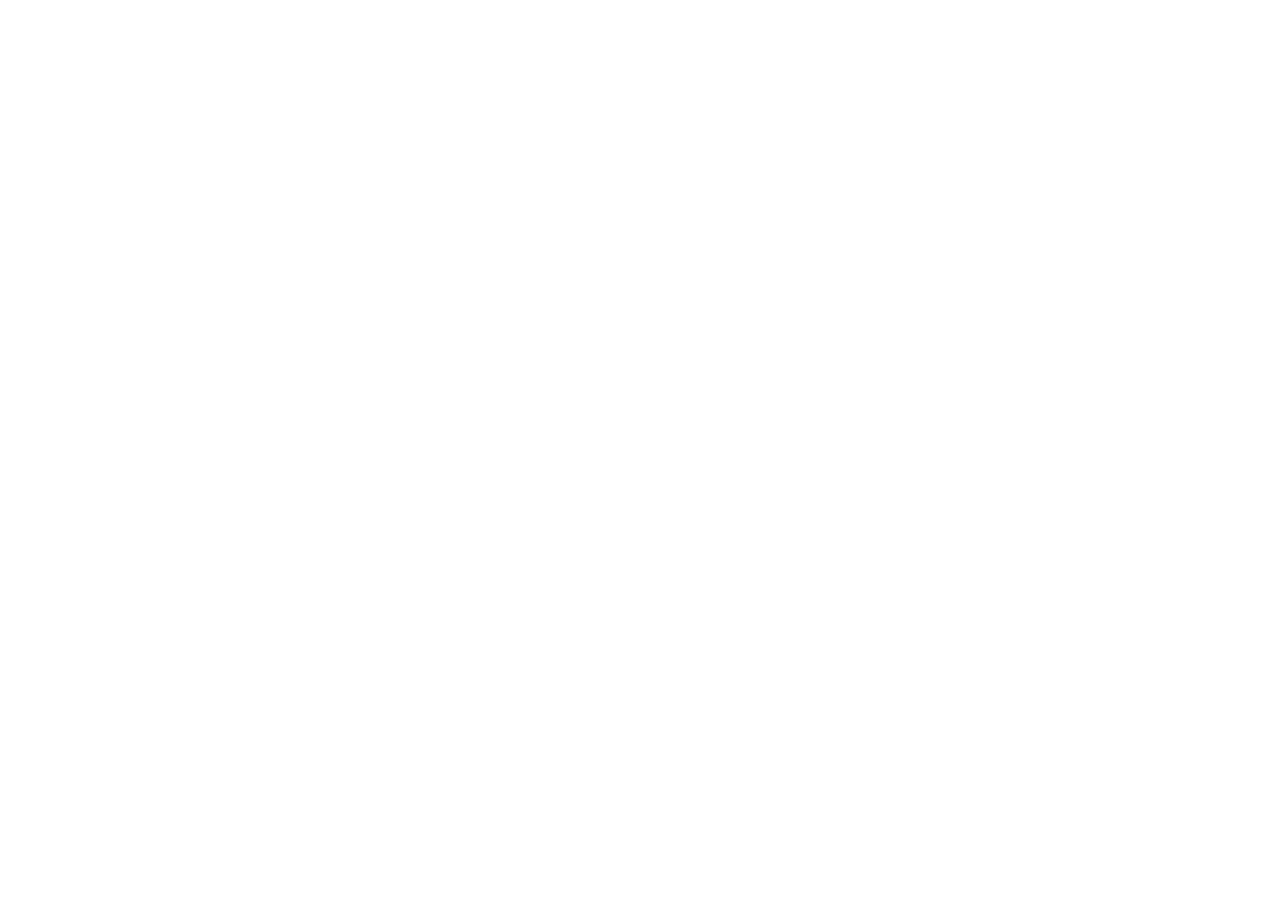
==== index.html @ 6c6d981f "Create index.html" ====
<!DOCTYPE html>
<html lang="es">

<head>
    <meta charset="UTF-8">
    <meta http-equiv="X-UA-Compatible" content="IE=edge">
    <meta name="viewport" content="width=device-width, initial-scale=1.0">
    <link href="https://cdn.jsdelivr.net/npm/bootstrap@5.0.0-beta3/dist/css/bootstrap.min.css" rel="stylesheet" integrity="sha384-eOJMYsd53ii+scO/bJGFsiCZc+5NDVN2yr8+0RDqr0Ql0h+rP48ckxlpbzKgwra6" crossorigin="anonymous">
    <link rel="stylesheet" href="https://use.fontawesome.com/releases/v5.0.8/css/all.css">
    <title>Document</title>
</head>

<body>
    <!-- Bootstrap Bundle with Popper -->
    <script src="https://cdn.jsdelivr.net/npm/bootstrap@5.0.0-beta3/dist/js/bootstrap.bundle.min.js " integrity="sha384-JEW9xMcG8R+pH31jmWH6WWP0WintQrMb4s7ZOdauHnUtxwoG2vI5DkLtS3qm9Ekf " crossorigin="anonymous "></script>
</body>

</html>
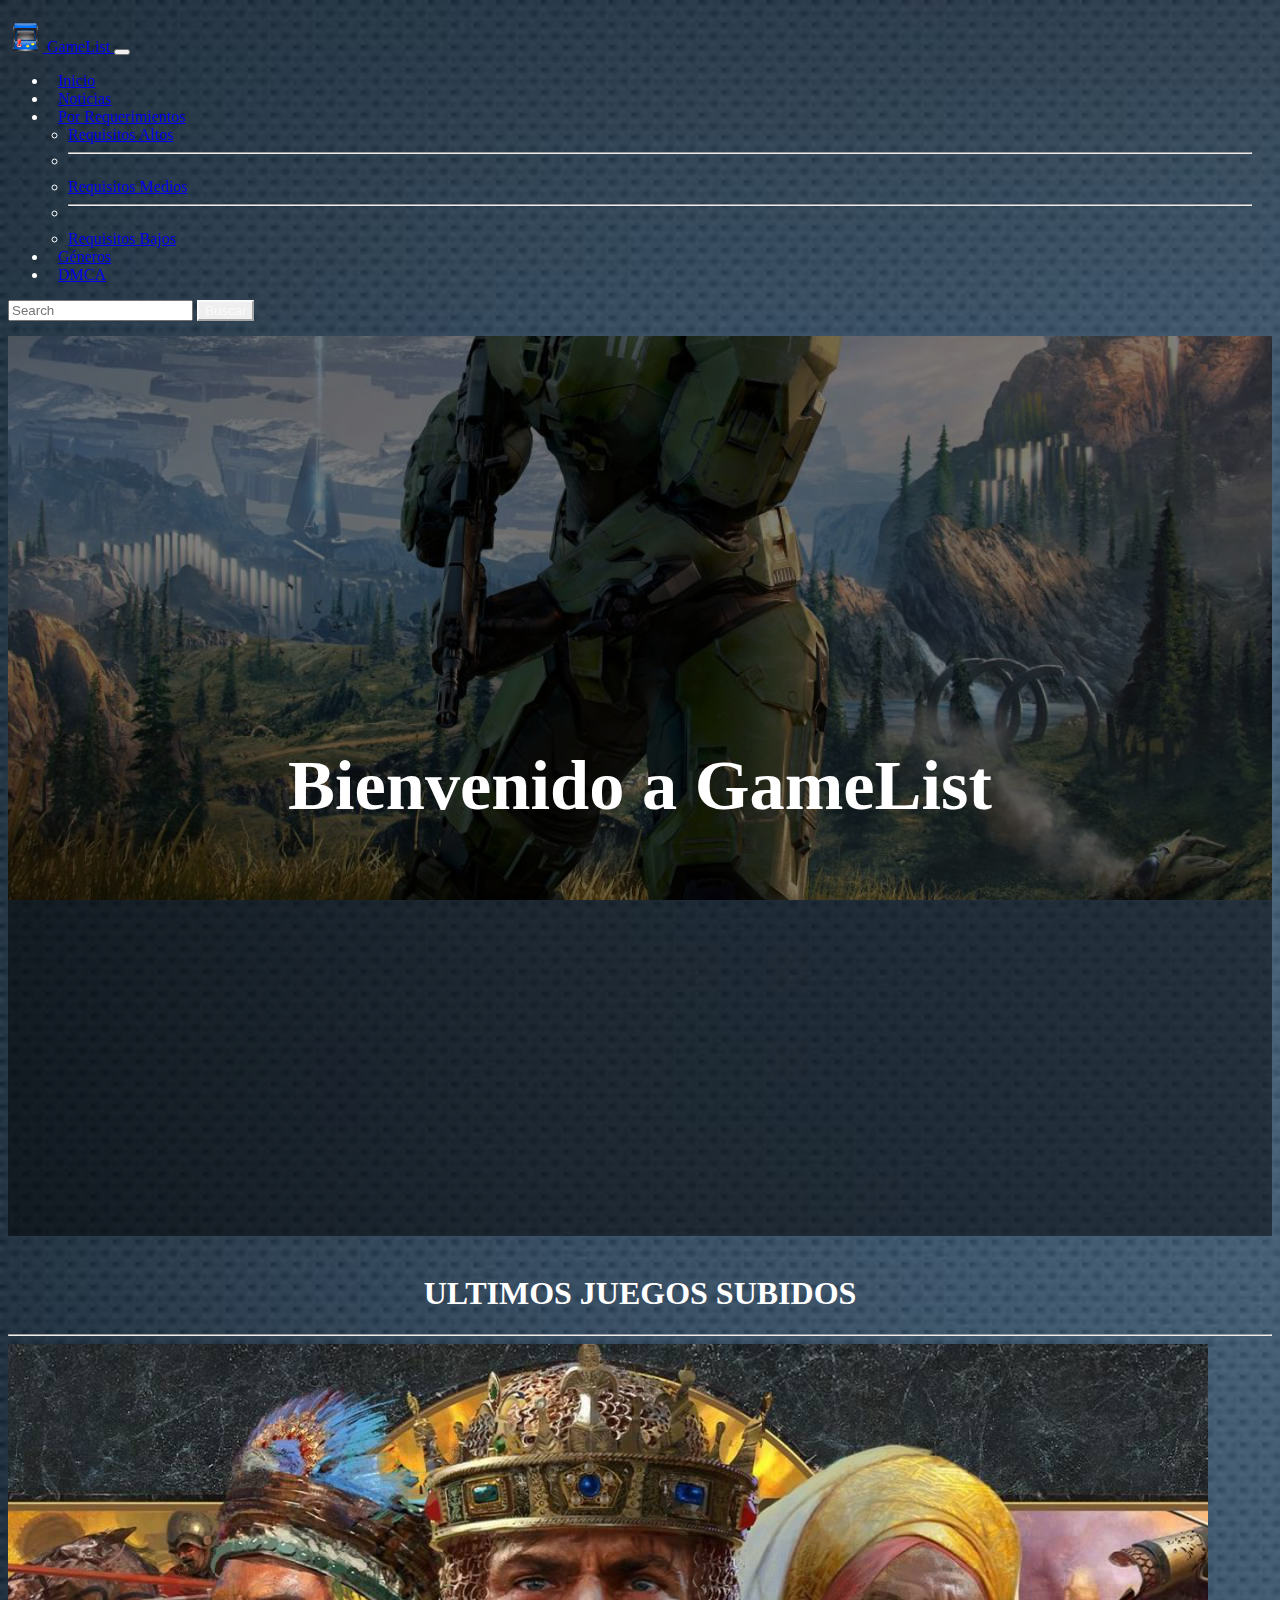
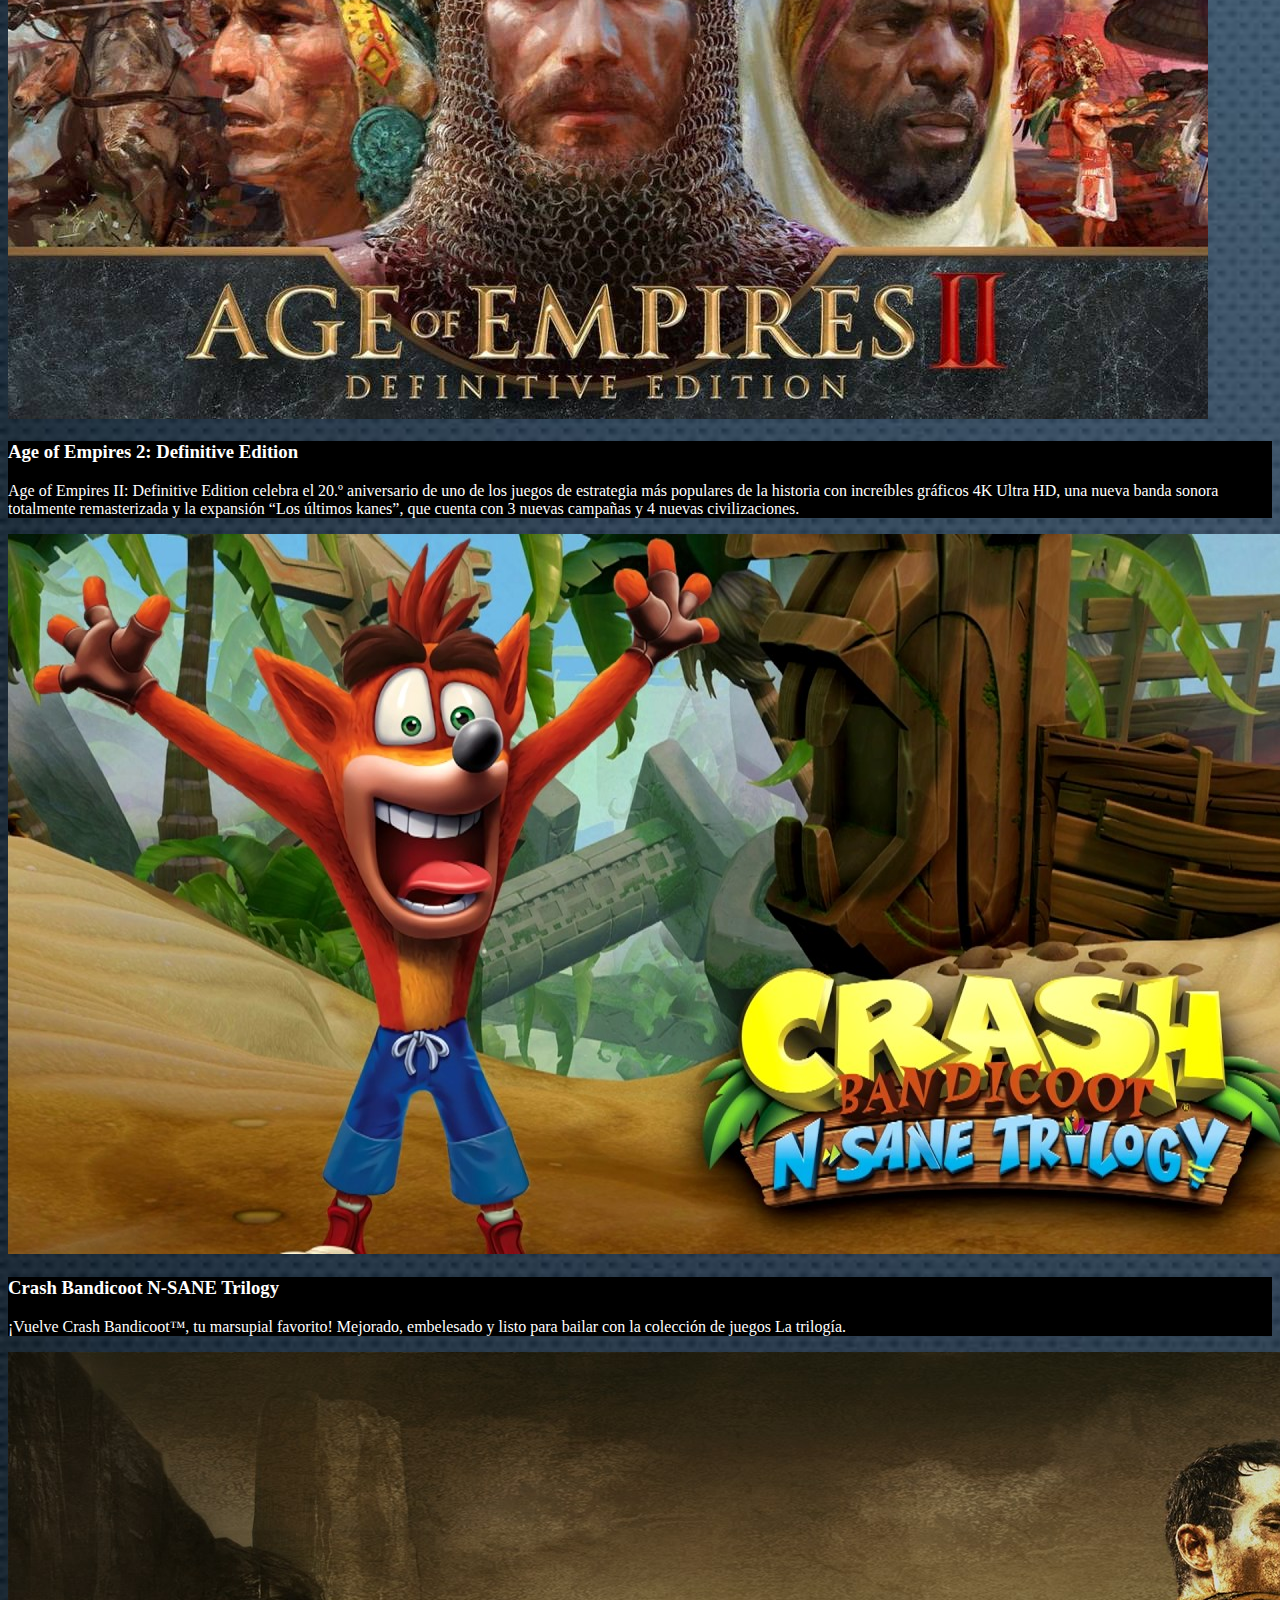
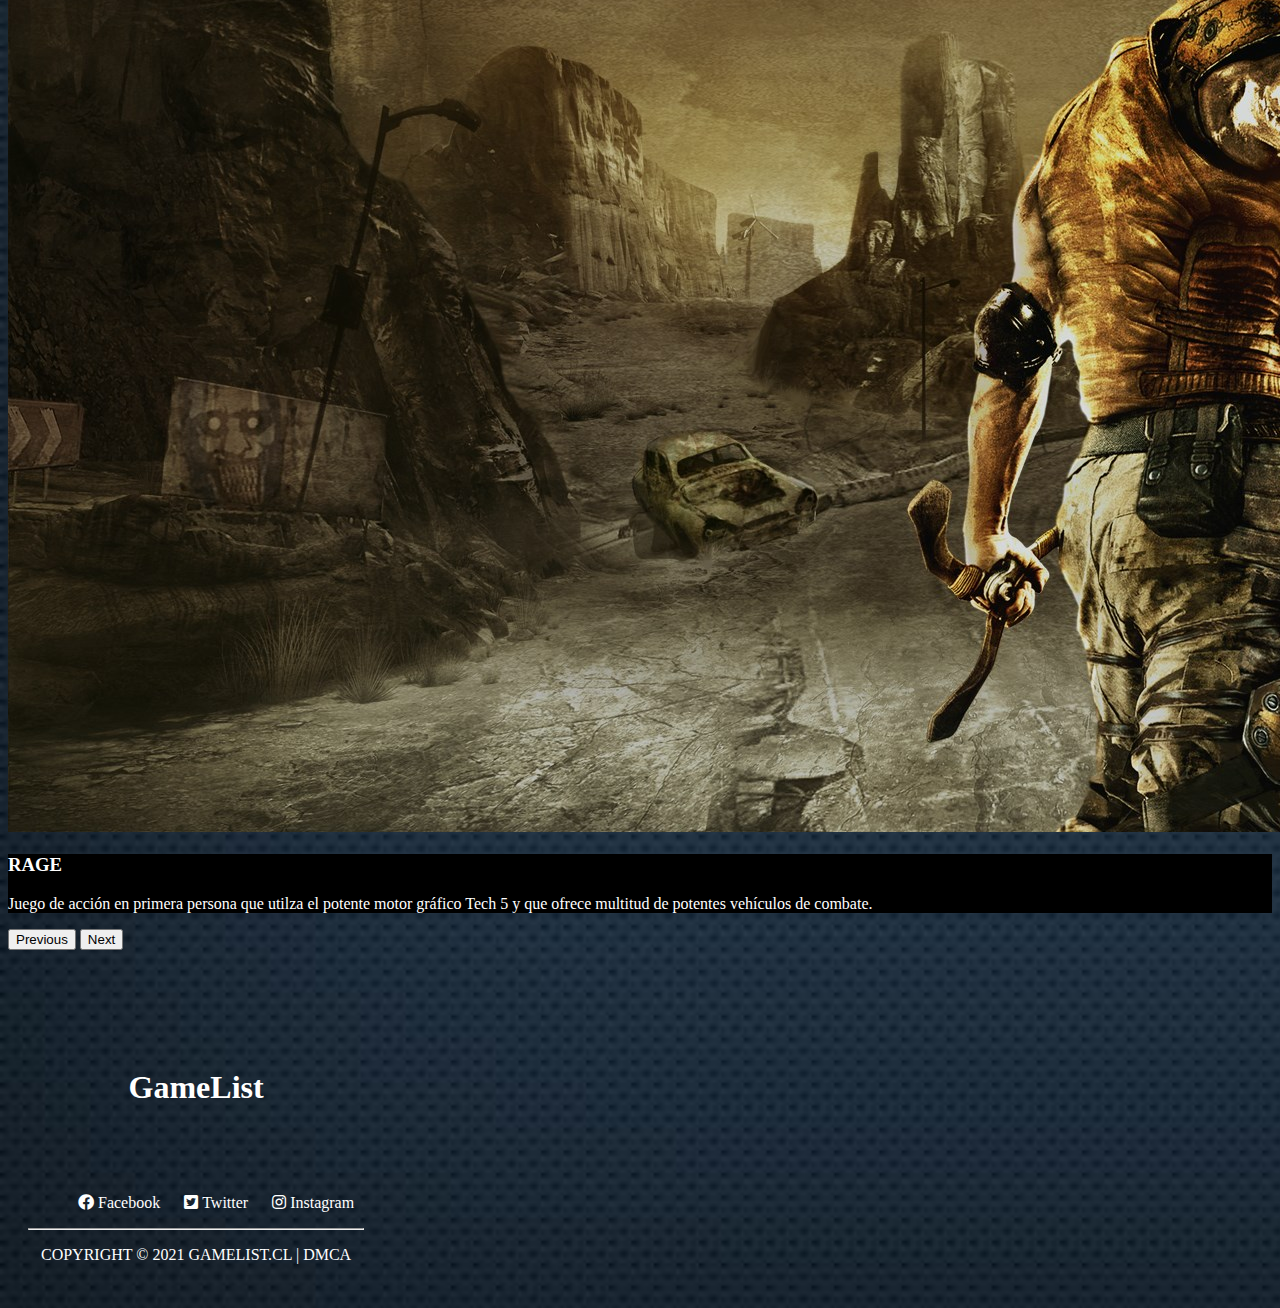
==== commit 640a9524: "Creacion index con navbar, footer y slider" ====
--- a/index.html
+++ b/index.html
@@ -7,12 +7,149 @@
     <meta name="viewport" content="width=device-width, initial-scale=1.0">
     <link href="https://cdn.jsdelivr.net/npm/bootstrap@5.0.0-beta3/dist/css/bootstrap.min.css" rel="stylesheet" integrity="sha384-eOJMYsd53ii+scO/bJGFsiCZc+5NDVN2yr8+0RDqr0Ql0h+rP48ckxlpbzKgwra6" crossorigin="anonymous">
     <link rel="stylesheet" href="https://use.fontawesome.com/releases/v5.0.8/css/all.css">
-    <title>Document</title>
+    <link rel="stylesheet" href="css/index.css">
+    <title>Inicio</title>
 </head>
 
 <body>
+    <!-- HEADER -->
+    <header>
+        <nav class="navbar navbar-expand-lg navbar-dark bg-dark">
+            <div class="container-fluid">
+                <a class="navbar-brand" href="#">
+                    <img src="img/logo.png" alt="" width="35" height="30" class="d-inline-block align-text-top"> GameList
+                </a>
+                <button class="navbar-toggler" type="button" data-bs-toggle="collapse" data-bs-target="#navbarSupportedContent" aria-controls="navbarSupportedContent" aria-expanded="false" aria-label="Toggle navigation">
+            <span class="navbar-toggler-icon"></span>
+          </button>
+                <div class="collapse navbar-collapse" id="navbarSupportedContent">
+                    <ul class="navbar-nav me-auto mb-2 mb-lg-0">
+                        <li class="nav-item elemento">
+                            <a class="nav-link active" aria-current="page" href="#">Inicio</a>
+                        </li>
+                        <li class="nav-item elemento">
+                            <a class="nav-link" href="#">Noticias</a>
+                        </li>
+                        <li class="nav-item dropdown elemento">
+                            <a class="nav-link dropdown-toggle" href="#" id="navbarDropdown" role="button" data-bs-toggle="dropdown" aria-expanded="false">
+                        Por Requerimientos
+                        </a>
+                            <ul class="dropdown-menu elemento" aria-labelledby="navbarDropdown">
+                                <li><a class="dropdown-item" href="#">Requisitos Altos</a></li>
+                                <li>
+                                    <hr class="dropdown-divider">
+                                </li>
+                                <li><a class="dropdown-item" href="#">Requisitos Medios</a></li>
+                                <li>
+                                    <hr class="dropdown-divider">
+                                </li>
+                                <li><a class="dropdown-item" href="#">Requisitos Bajos</a></li>
+                            </ul>
+                        </li>
+                        <li class="nav-item elemento">
+                            <a class="nav-link" href="#">Géneros</a>
+                        </li>
+                        <li class="nav-item elemento">
+                            <a class="nav-link" href="#">DMCA</a>
+                        </li>
+                    </ul>
+                    <form class="d-flex" style="padding-right: 10px;">
+                        <input class="form-control me-2" type="search" placeholder="Search" aria-label="Search">
+                        <button class="btn btn-outline-success" type="submit">Buscar</button>
+                    </form>
+                </div>
+            </div>
+        </nav>
+        <div class="container-fluid hero-image" style="padding: 0;">
+            <div class="hero-image-opacity">
+                <div class="hero-image-title">
+                    Bienvenido a GameList
+                </div>
+            </div>
+        </div>
+    </header>
+    <!-- CONTENIDO -->
+    <section class="container">
+        <br>
+        <h1 style="text-align: center;">ULTIMOS JUEGOS SUBIDOS</h1>
+        <hr>
+        <div id="carouselExampleCaptions" class="carousel slide" data-bs-ride="carousel">
+            <div class="carousel-inner">
+                <div class="carousel-item active">
+                    <img src="img/slider/SLIDER1.jpg" class="d-block w-100" alt="AOE2DE">
+                    <div class="carousel-caption d-none d-md-block" style="background-color:black">
+                        <h3>Age of Empires 2: Definitive Edition</h3>
+                        <div class="container">
+                            <p>Age of Empires II: Definitive Edition celebra el 20.º aniversario de uno de los juegos de estrategia más populares de la historia con increíbles gráficos 4K Ultra HD, una nueva banda sonora totalmente remasterizada y la expansión
+                                “Los últimos kanes”, que cuenta con 3 nuevas campañas y 4 nuevas civilizaciones.</p>
+                        </div>
+                    </div>
+                </div>
+                <div class="carousel-item">
+                    <img src="img/slider/SLIDER2.png" class="d-block w-100" alt="CBNST">
+                    <div class="carousel-caption d-none d-md-block" style="background-color:black">
+                        <h3>Crash Bandicoot N-SANE Trilogy</h3>
+                        <div class="container">
+                            <p>¡Vuelve Crash Bandicoot™, tu marsupial favorito! Mejorado, embelesado y listo para bailar con la colección de juegos La trilogía.</p>
+                        </div>
+                    </div>
+                </div>
+                <div class="carousel-item">
+                    <img src="img/slider/SLIDER3.jfif" class="d-block w-100" alt="RAGE">
+                    <div class="carousel-caption d-none d-md-block" style="background-color:black">
+                        <h3>RAGE</h3>
+                        <div class="container">
+                            <p>Juego de acción en primera persona que utilza el potente motor gráfico Tech 5 y que ofrece multitud de potentes vehículos de combate.</p>
+                        </div>
+                    </div>
+                </div>
+            </div>
+            <button class="carousel-control-prev" type="button" data-bs-target="#carouselExampleCaptions" data-bs-slide="prev">
+              <span class="carousel-control-prev-icon" aria-hidden="true"></span>
+              <span class="visually-hidden">Previous</span>
+            </button>
+            <button class="carousel-control-next" type="button" data-bs-target="#carouselExampleCaptions" data-bs-slide="next">
+              <span class="carousel-control-next-icon" aria-hidden="true"></span>
+              <span class="visually-hidden">Next</span>
+            </button>
+        </div>
+    </section>
+    <!-- FOOTER -->
+    <footer class="footer bg-dark ">
+        <div class="container ">
+            <div class="row mb-5 ">
+                <div class="col-md-4 logo-footer ">
+                    <h1>GameList</h1>
+                </div>
+                <div class="col-md-8 social ">
+                    <ul class="list-unstyled ">
+                        <li>
+                            <a href=" ">
+                                <i class="fab fa-facebook "> Facebook</i>
+                            </a>
+                        </li>
+                        <li>
+                            <a href=" ">
+                                <i class="fab fa-twitter-square "> Twitter</i>
+                            </a>
+                        </li>
+                        <li>
+                            <a href=" ">
+                                <i class="fab fa-instagram "> Instagram</i>
+                            </a>
+                        </li>
+                    </ul>
+                </div>
+            </div>
+            <hr>
+            <div class="container derechos">
+                <p>COPYRIGHT © 2021 GAMELIST.CL | DMCA
+                </p>
+            </div>
+        </div>
+    </footer>
     <!-- Bootstrap Bundle with Popper -->
     <script src="https://cdn.jsdelivr.net/npm/bootstrap@5.0.0-beta3/dist/js/bootstrap.bundle.min.js " integrity="sha384-JEW9xMcG8R+pH31jmWH6WWP0WintQrMb4s7ZOdauHnUtxwoG2vI5DkLtS3qm9Ekf " crossorigin="anonymous "></script>
 </body>
 
-</html>
+</html>--- a/css/index.css
+++ b/css/index.css
@@ -0,0 +1,90 @@
+body {
+    color: white;
+    background-image: url(/img/bg-mosaico.jpg);
+    background-size: cover;
+}
+
+
+/*NAVBAR*/
+
+.navbar {
+    padding-top: .9rem;
+    padding-bottom: .9rem;
+    position: sticky;
+    top: 0;
+}
+
+.elemento {
+    padding-left: 10px;
+    padding-right: 10px;
+}
+
+.btn-outline-success {
+    color: #f9fafb;
+    border-color: #f9fafb;
+}
+
+.btn-outline-success:hover {
+    color: black;
+    background-color: white;
+    border-color: black;
+}
+
+
+/*HERO IMAGE*/
+
+.hero-image {
+    background-image: url('/img/hero-image.png');
+    background-repeat: no-repeat;
+    background-size: cover;
+    background-position: center;
+    background-attachment: fixed;
+}
+
+.hero-image-opacity {
+    width: 100%;
+    min-height: 100vh;
+    display: flex;
+    justify-content: center;
+    align-items: center;
+    text-align: center;
+    background-color: rgba(0, 0, 0, 0.5);
+}
+
+.hero-image-title {
+    font-size: 5.5vw;
+    color: #FFFFFF;
+    font-weight: 700;
+}
+
+
+/* FOOTER */
+
+.footer {
+    margin-top: 3rem;
+    padding: 20px;
+    color: white;
+    display: flex;
+    text-align: center;
+}
+
+.logo-footer {
+    text-align: center;
+    padding-top: 30px;
+}
+
+.social {
+    text-align: right;
+    padding-top: 50px;
+}
+
+.social li {
+    display: inline-block;
+    margin-left: 10px;
+    margin-right: 10px;
+}
+
+.social a {
+    text-decoration: none;
+    color: #ffffff;
+}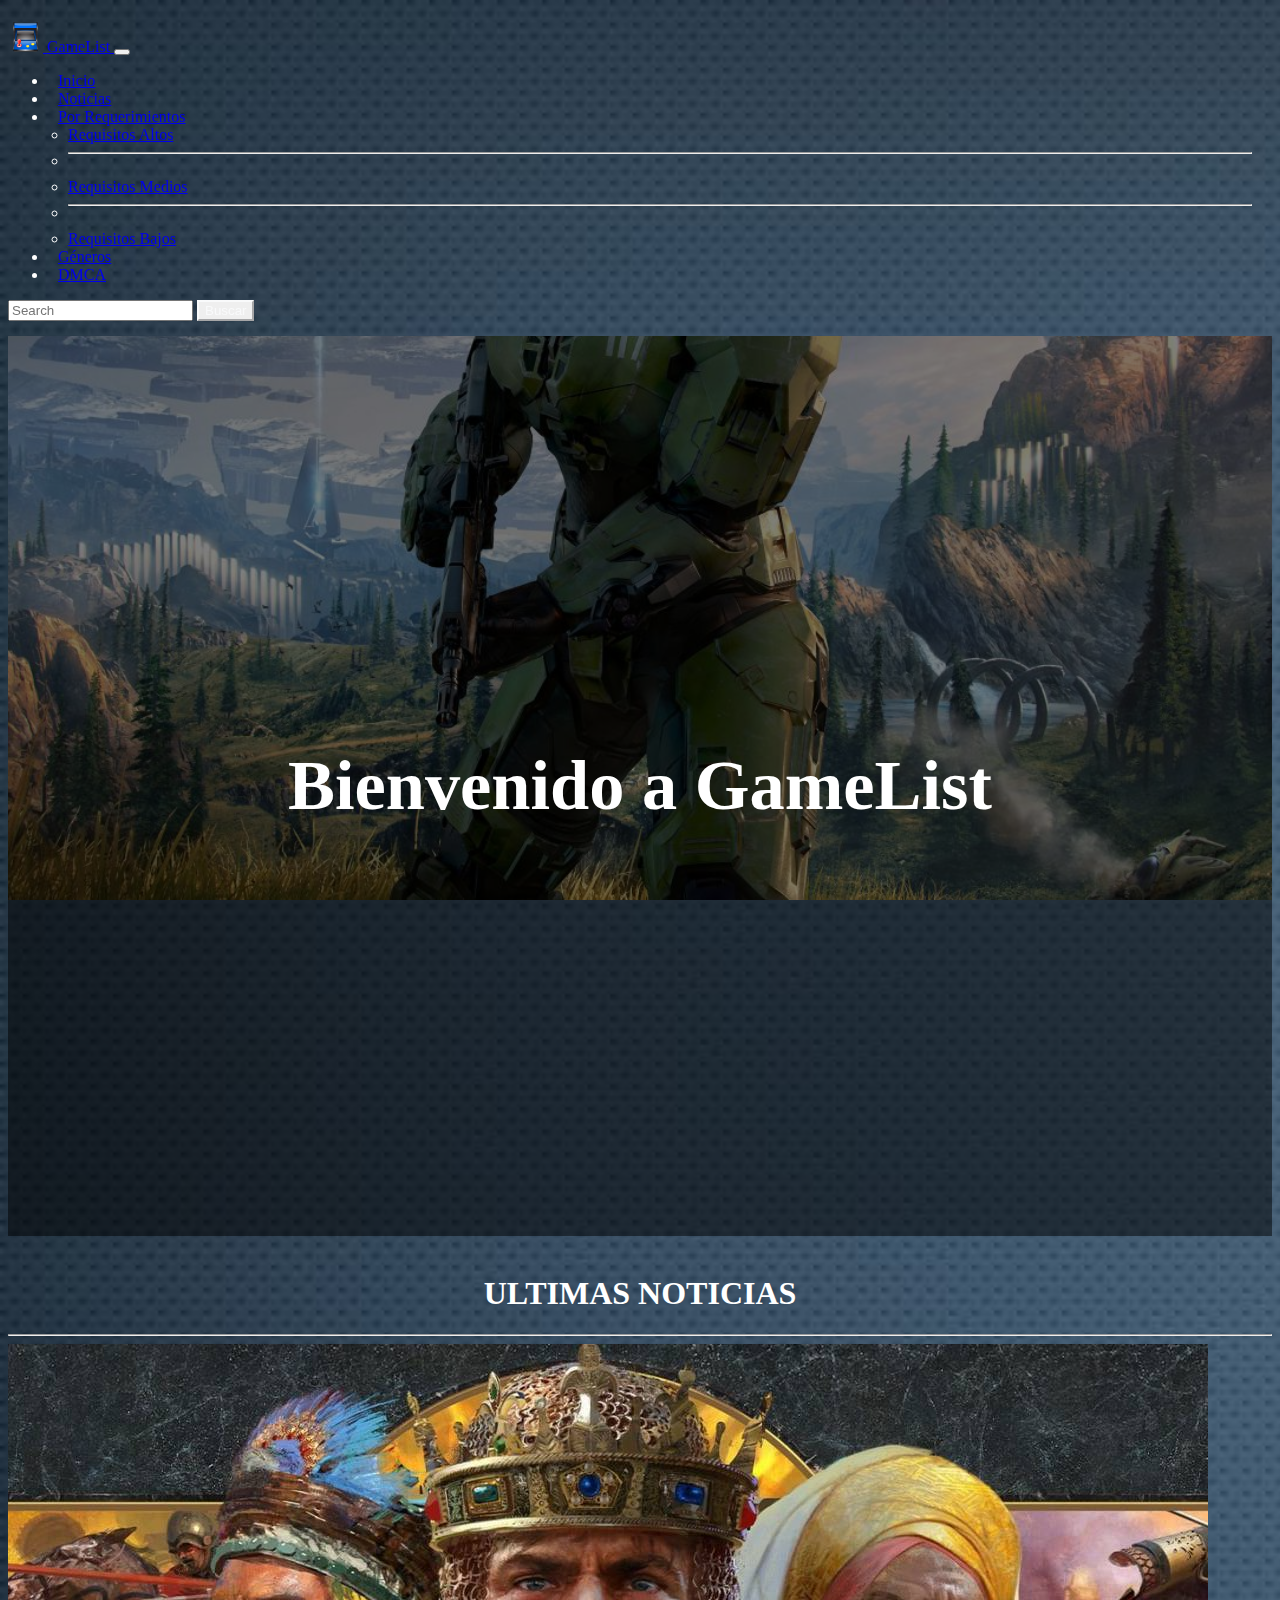
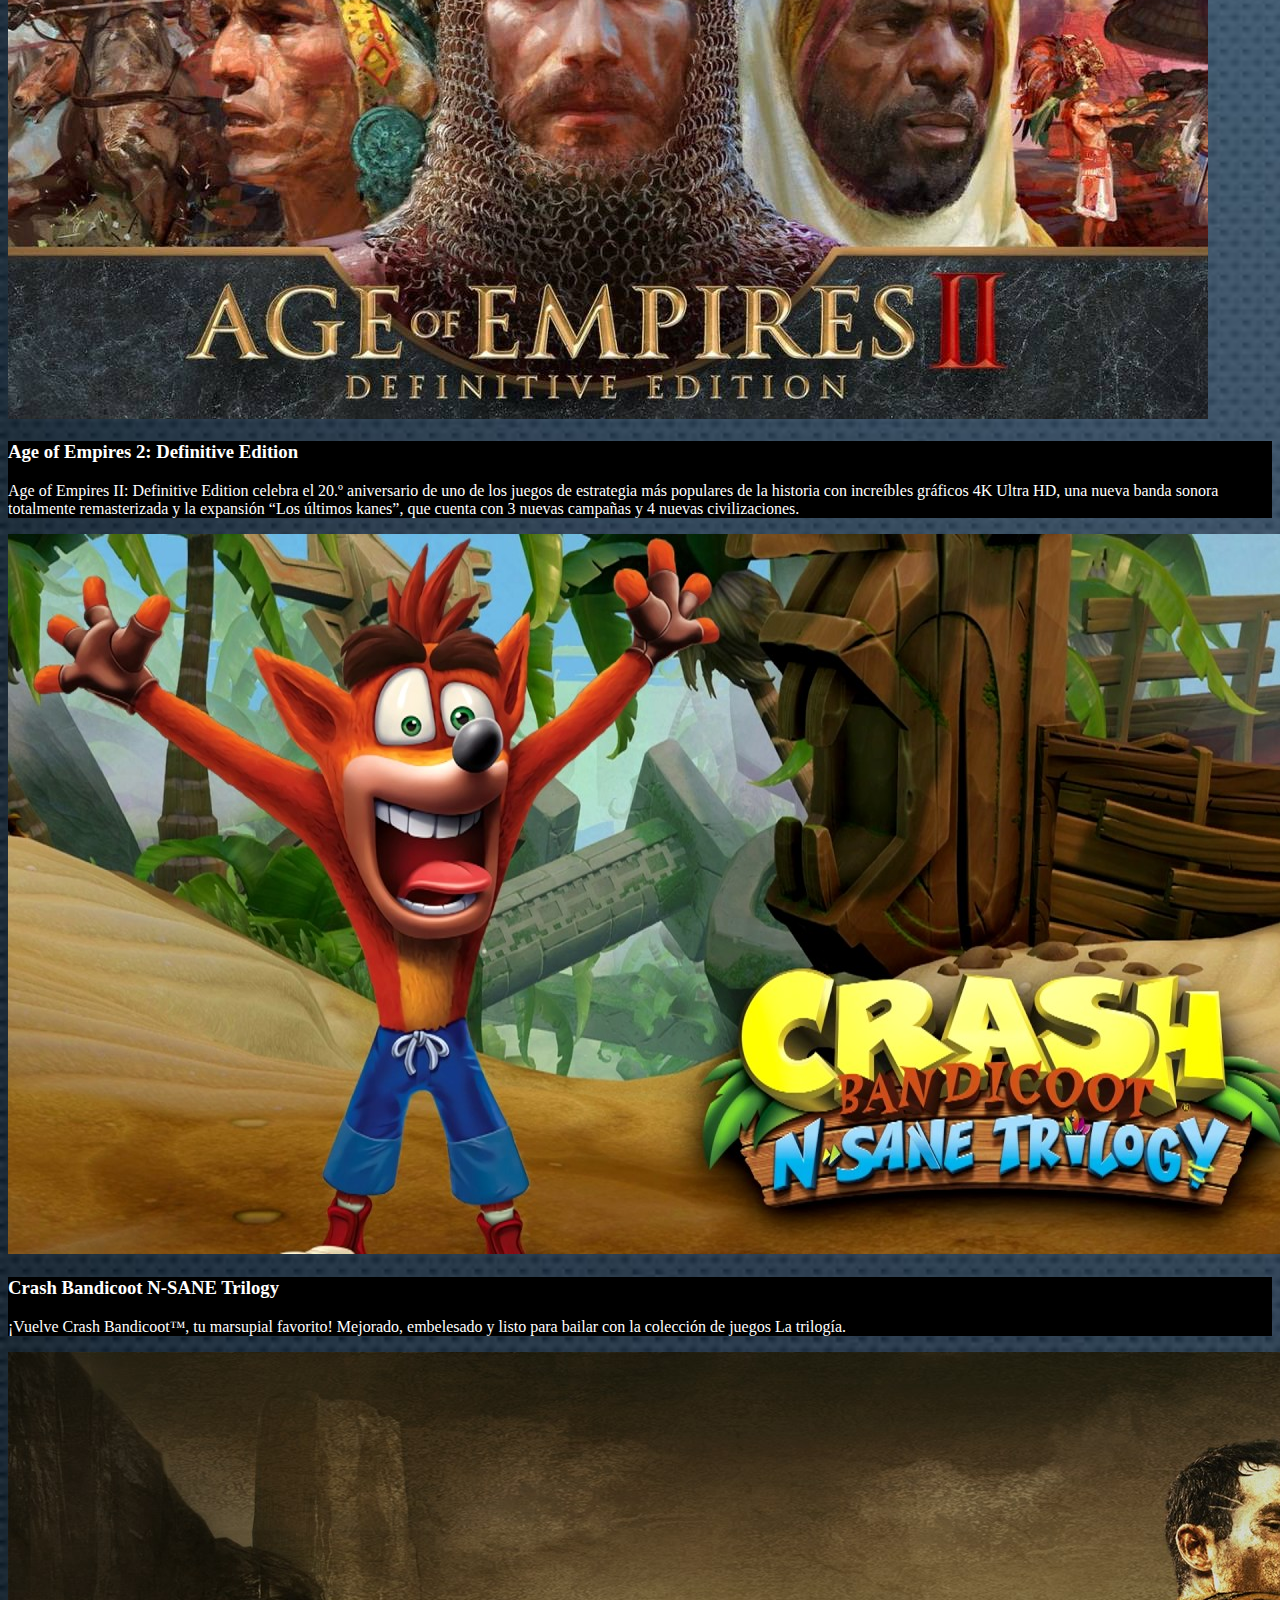
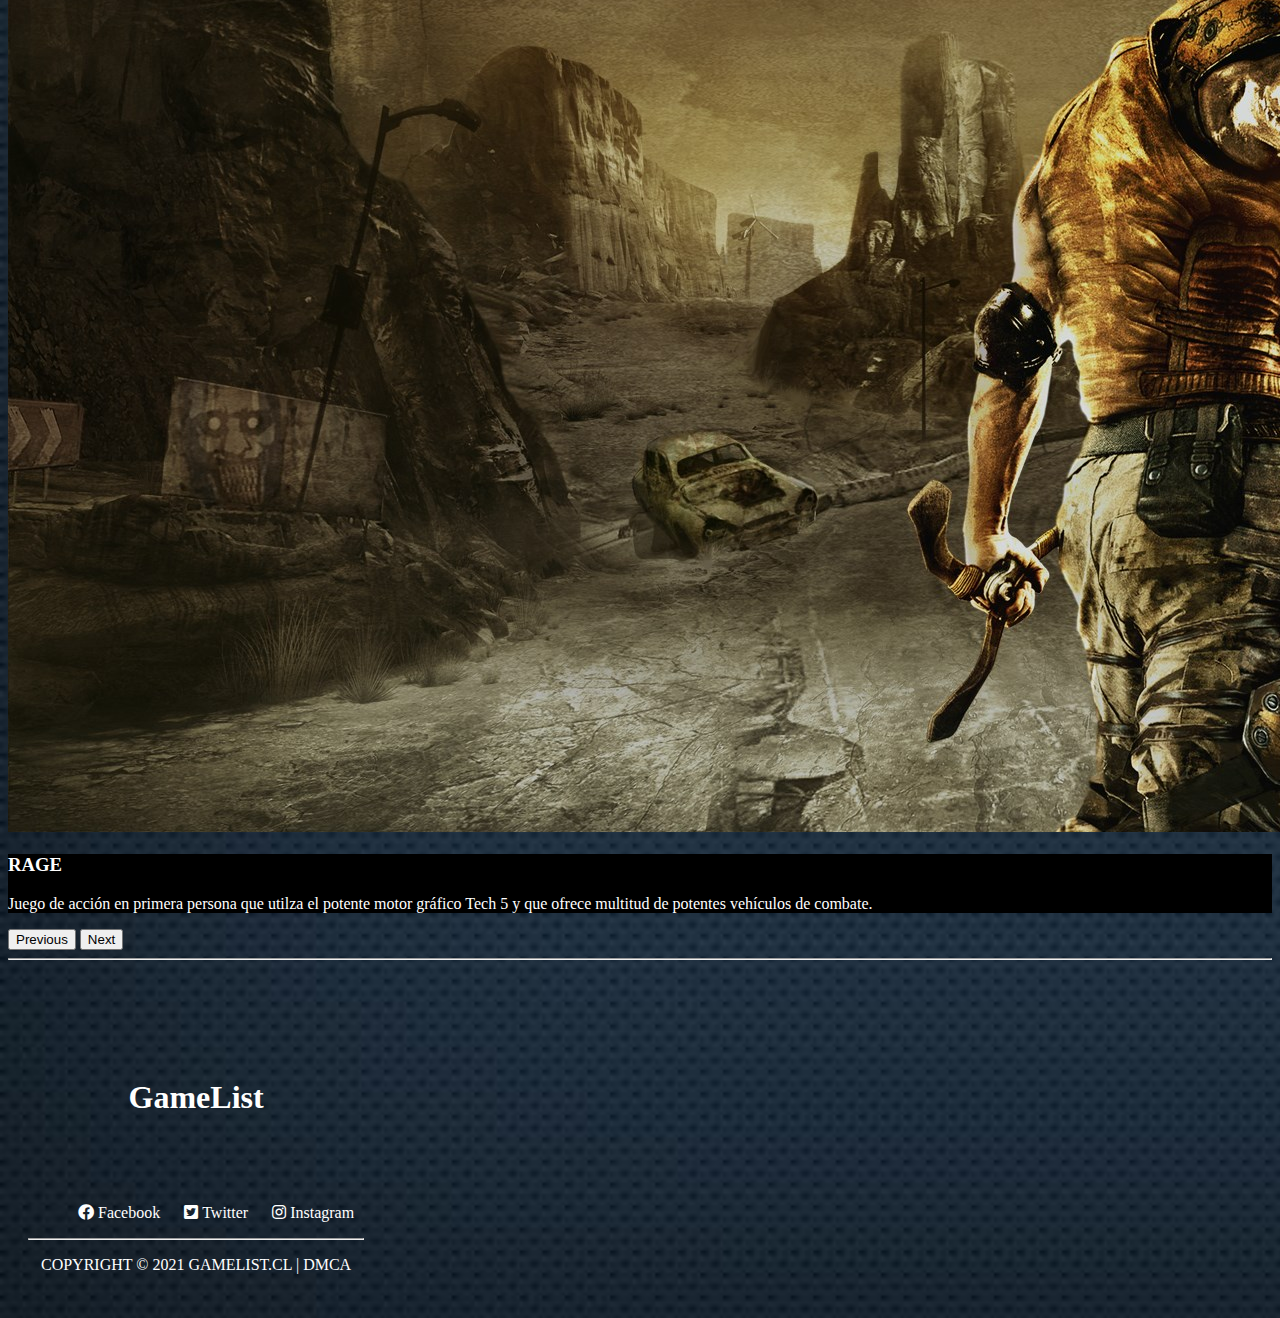
==== commit 1d4a515a: "arreglo slider" ====
--- a/index.html
+++ b/index.html
@@ -71,7 +71,7 @@
     <!-- CONTENIDO -->
     <section class="container">
         <br>
-        <h1 style="text-align: center;">ULTIMOS JUEGOS SUBIDOS</h1>
+        <h1 style="text-align: center;">ULTIMAS NOTICIAS</h1>
         <hr>
         <div id="carouselExampleCaptions" class="carousel slide" data-bs-ride="carousel">
             <div class="carousel-inner">
@@ -113,6 +113,7 @@
               <span class="visually-hidden">Next</span>
             </button>
         </div>
+        <hr>
     </section>
     <!-- FOOTER -->
     <footer class="footer bg-dark ">
--- a/css/index.css
+++ b/css/index.css
@@ -1,6 +1,6 @@
 body {
     color: white;
-    background-image: url(/img/bg-mosaico.jpg);
+    background-image: url(../img/bg-mosaico.jpg);
     background-size: cover;
 }
 
@@ -34,7 +34,7 @@
 /*HERO IMAGE*/
 
 .hero-image {
-    background-image: url('/img/hero-image.png');
+    background-image: url('../img/hero-image.png');
     background-repeat: no-repeat;
     background-size: cover;
     background-position: center;
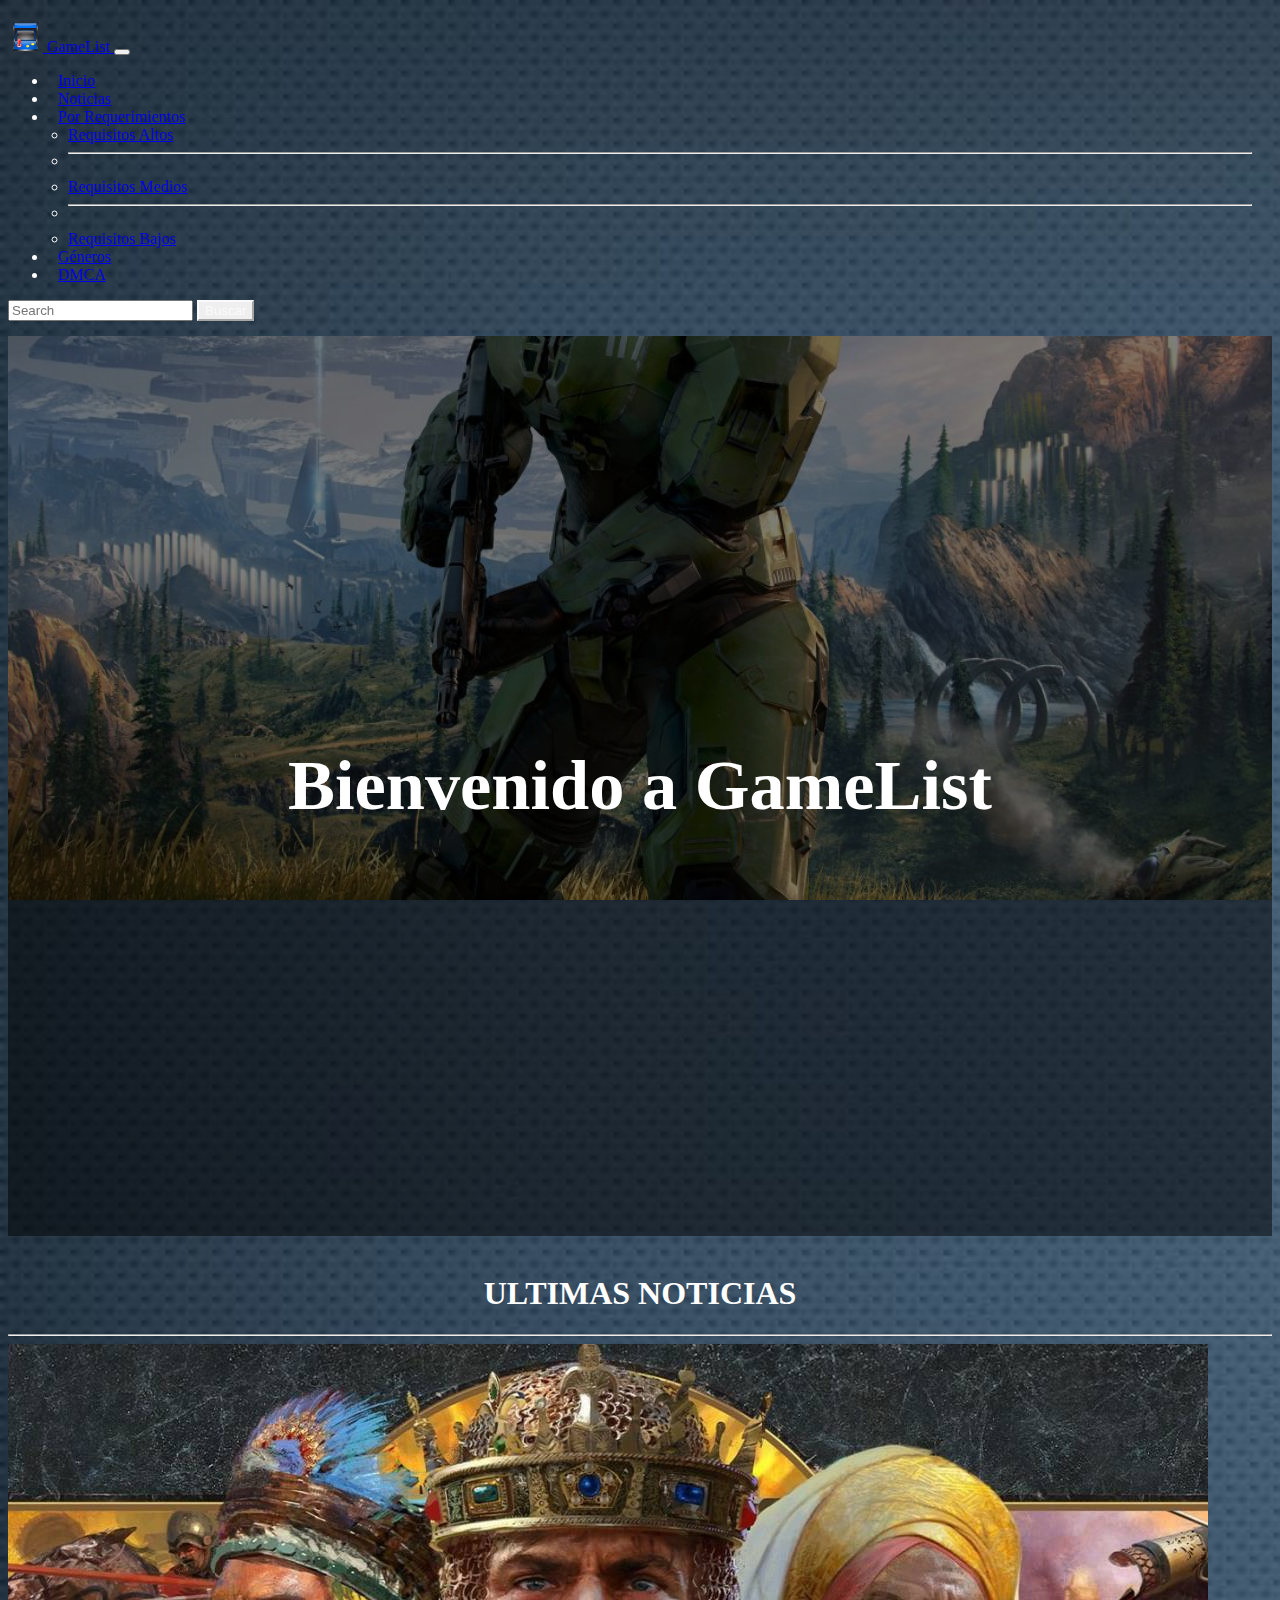
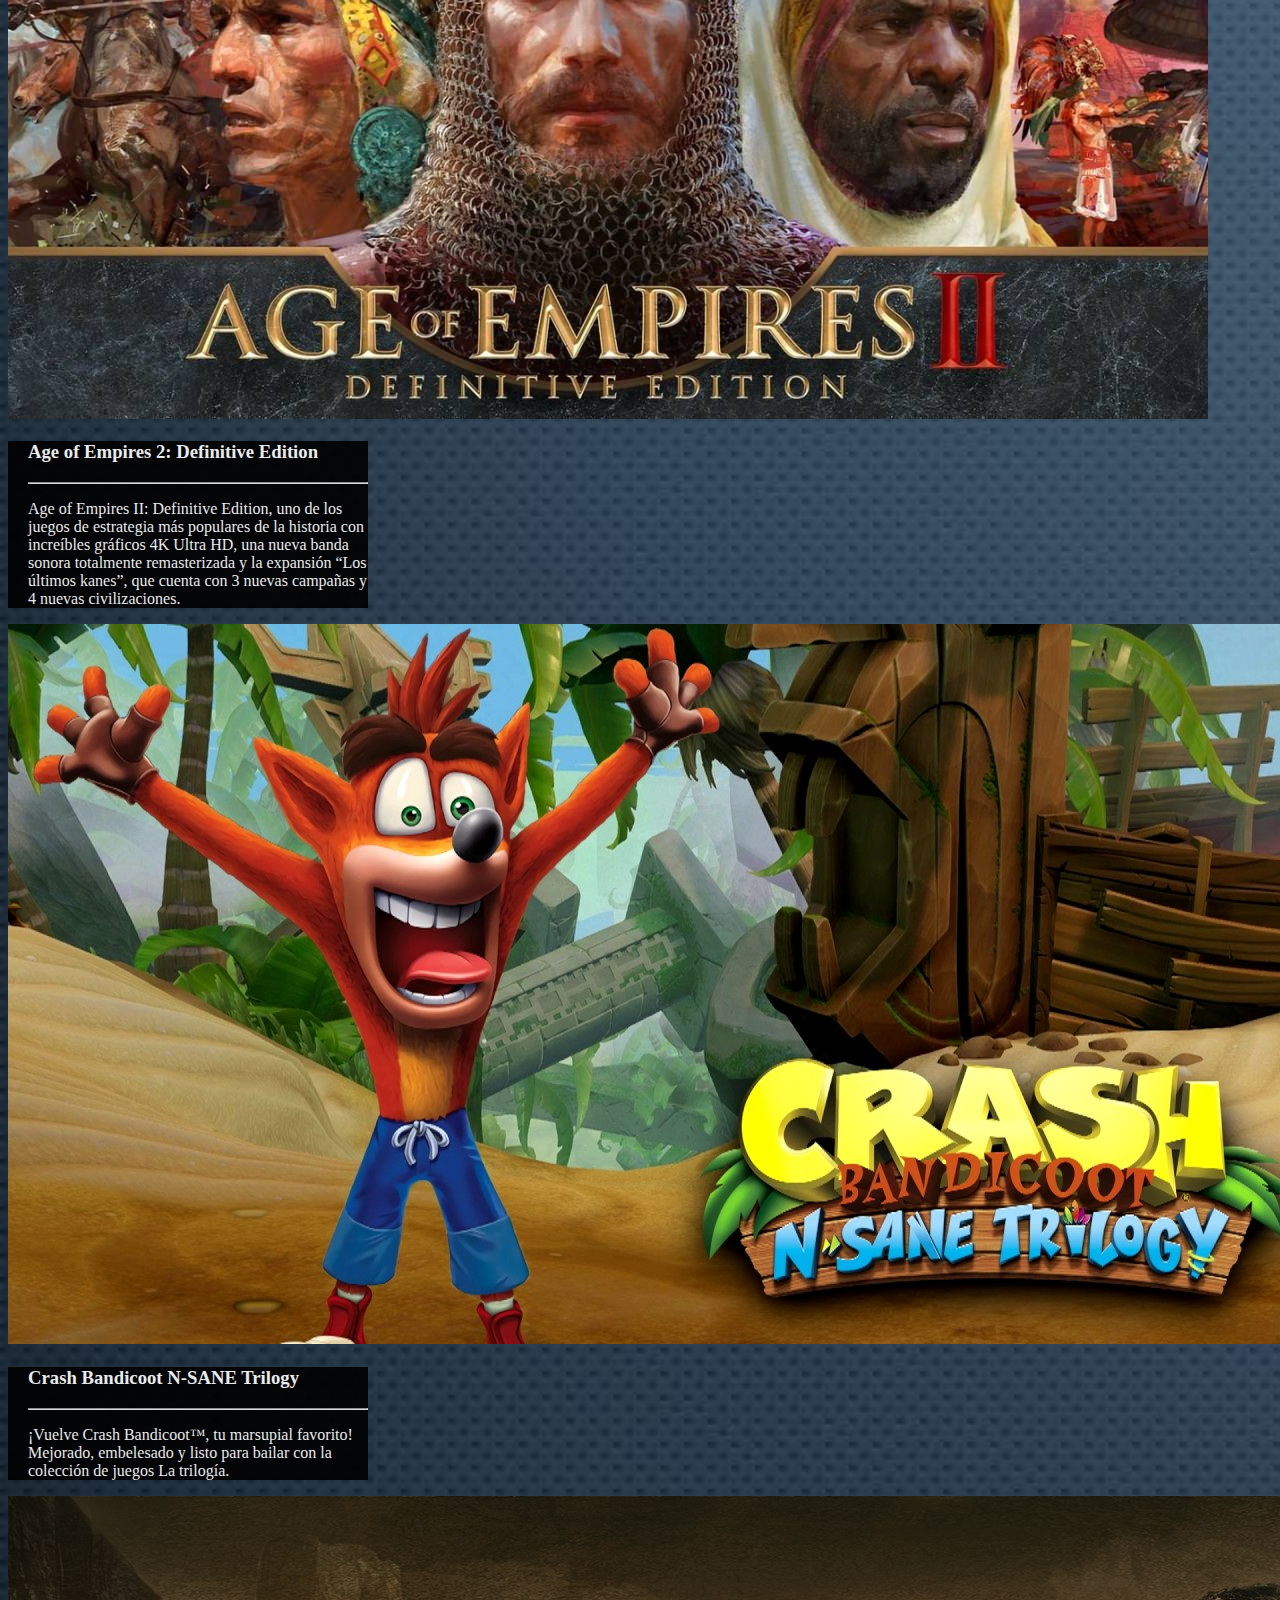
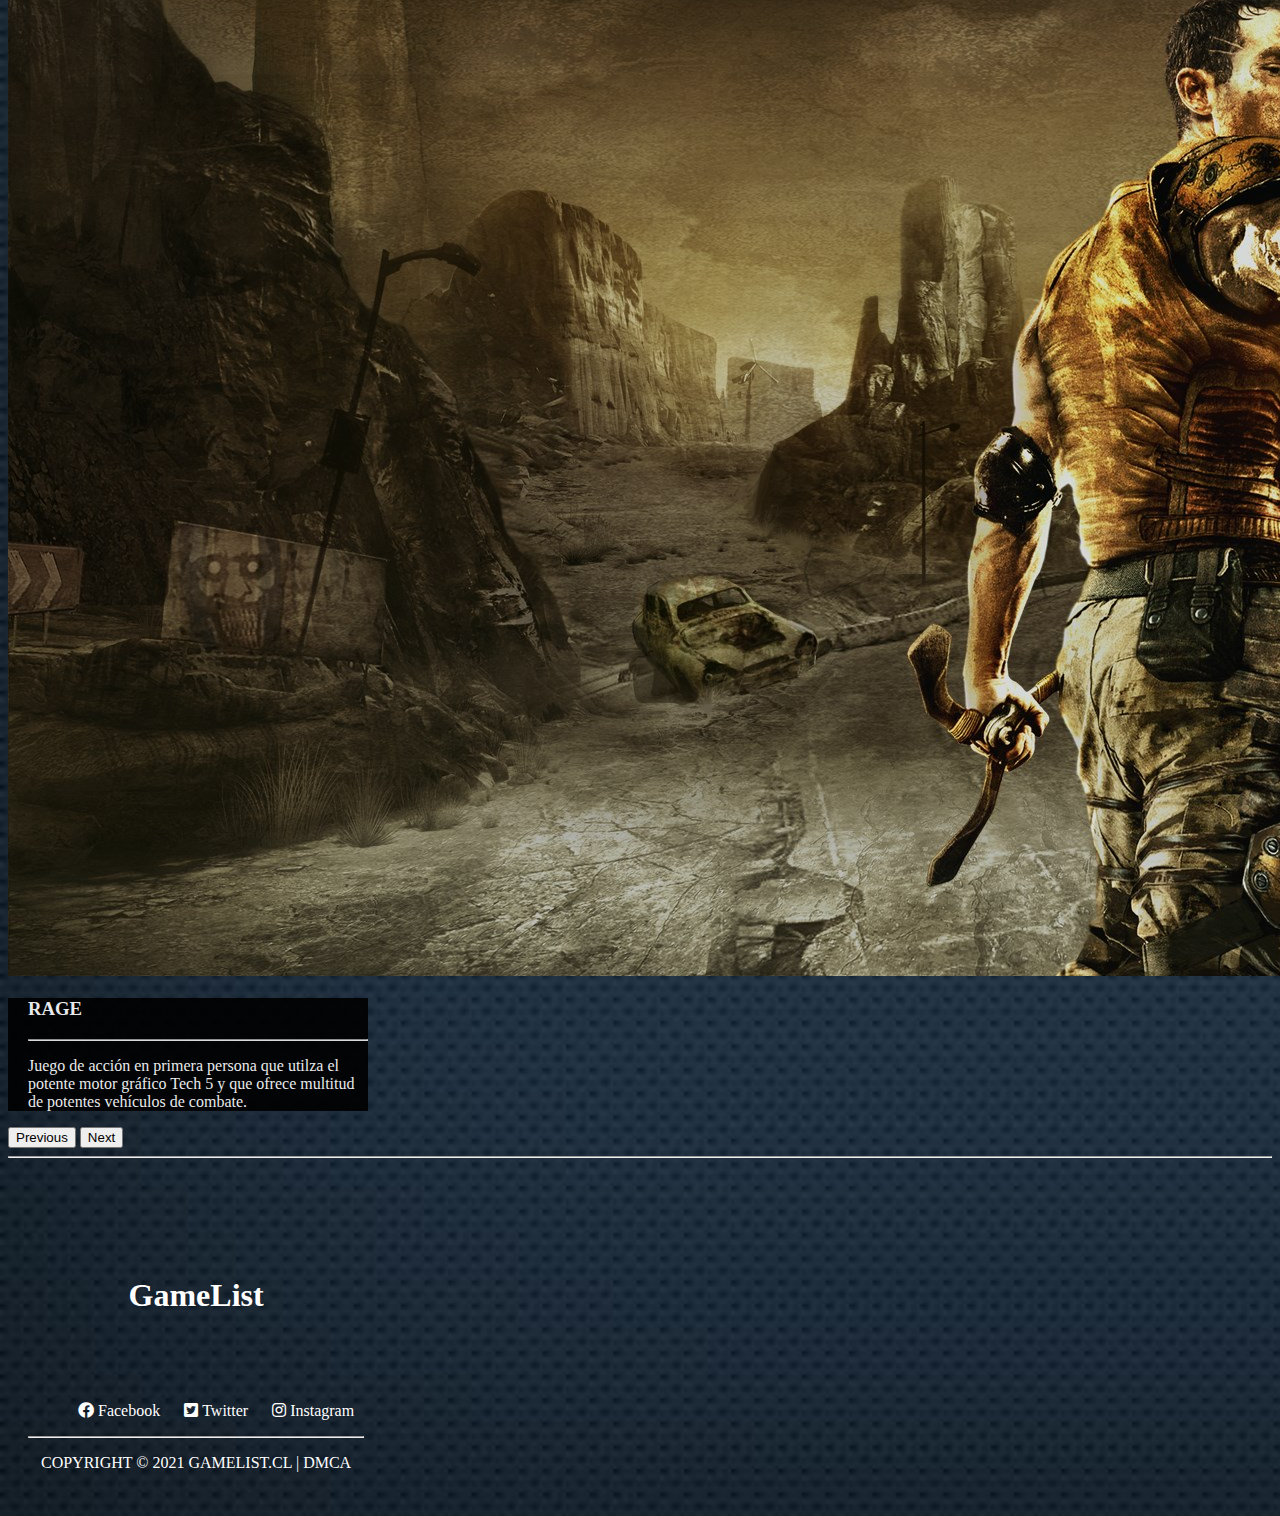
==== commit 8b82f27e: "rediseño slider" ====
--- a/index.html
+++ b/index.html
@@ -77,18 +77,20 @@
             <div class="carousel-inner">
                 <div class="carousel-item active">
                     <img src="img/slider/SLIDER1.jpg" class="d-block w-100" alt="AOE2DE">
-                    <div class="carousel-caption d-none d-md-block" style="background-color:black">
+                    <div class="container carousel-caption d-md-block texto-carrusel" style="background-color:black;">
                         <h3>Age of Empires 2: Definitive Edition</h3>
+                        <hr>
                         <div class="container">
-                            <p>Age of Empires II: Definitive Edition celebra el 20.º aniversario de uno de los juegos de estrategia más populares de la historia con increíbles gráficos 4K Ultra HD, una nueva banda sonora totalmente remasterizada y la expansión
-                                “Los últimos kanes”, que cuenta con 3 nuevas campañas y 4 nuevas civilizaciones.</p>
+                            <p>Age of Empires II: Definitive Edition, uno de los juegos de estrategia más populares de la historia con increíbles gráficos 4K Ultra HD, una nueva banda sonora totalmente remasterizada y la expansión “Los últimos kanes”, que
+                                cuenta con 3 nuevas campañas y 4 nuevas civilizaciones.</p>
                         </div>
                     </div>
                 </div>
                 <div class="carousel-item">
                     <img src="img/slider/SLIDER2.png" class="d-block w-100" alt="CBNST">
-                    <div class="carousel-caption d-none d-md-block" style="background-color:black">
+                    <div class="container carousel-caption d-md-block texto-carrusel" style="background-color:black">
                         <h3>Crash Bandicoot N-SANE Trilogy</h3>
+                        <hr>
                         <div class="container">
                             <p>¡Vuelve Crash Bandicoot™, tu marsupial favorito! Mejorado, embelesado y listo para bailar con la colección de juegos La trilogía.</p>
                         </div>
@@ -96,22 +98,23 @@
                 </div>
                 <div class="carousel-item">
                     <img src="img/slider/SLIDER3.jfif" class="d-block w-100" alt="RAGE">
-                    <div class="carousel-caption d-none d-md-block" style="background-color:black">
+                    <div class="container carousel-caption d-md-block texto-carrusel" style="background-color:black">
                         <h3>RAGE</h3>
-                        <div class="container">
+                        <hr>
+                        <div class="container ">
                             <p>Juego de acción en primera persona que utilza el potente motor gráfico Tech 5 y que ofrece multitud de potentes vehículos de combate.</p>
                         </div>
                     </div>
                 </div>
-            </div>
-            <button class="carousel-control-prev" type="button" data-bs-target="#carouselExampleCaptions" data-bs-slide="prev">
+                <button class="carousel-control-prev" type="button" data-bs-target="#carouselExampleCaptions" data-bs-slide="prev">
               <span class="carousel-control-prev-icon" aria-hidden="true"></span>
               <span class="visually-hidden">Previous</span>
             </button>
-            <button class="carousel-control-next" type="button" data-bs-target="#carouselExampleCaptions" data-bs-slide="next">
+                <button class="carousel-control-next" type="button" data-bs-target="#carouselExampleCaptions" data-bs-slide="next">
               <span class="carousel-control-next-icon" aria-hidden="true"></span>
               <span class="visually-hidden">Next</span>
             </button>
+            </div>
         </div>
         <hr>
     </section>
@@ -122,7 +125,9 @@
                 <div class="col-md-4 logo-footer ">
                     <h1>GameList</h1>
                 </div>
-                <div class="col-md-8 social ">
+                <div class="col-md-4">
+                </div>
+                <div class="col-md-4 social ">
                     <ul class="list-unstyled ">
                         <li>
                             <a href=" ">
--- a/css/index.css
+++ b/css/index.css
@@ -58,6 +58,50 @@
 }
 
 
+/*CARRUSEL*/
+
+.carousel-caption {
+    background-color: rgba(41, 23, 1, 0.75);
+    height: 100%;
+    left: 0;
+    top: 0;
+    padding-left: 20px;
+    width: 340px;
+    margin: 0;
+    opacity: 0.9;
+}
+
+@media (max-width: 777px) {
+    .carousel-caption h3 {
+        font-size: 100%;
+    }
+    .carousel-caption p {
+        font-size: 70%;
+    }
+}
+
+@media (max-width: 560px) {
+    .carousel-caption h3 {
+        font-size: 100%;
+    }
+    .carousel-caption p {
+        font-size: 70%;
+    }
+}
+
+@media (max-width: 400px) {
+    .carousel-caption h3 {
+        font-size: 50%;
+    }
+    .carousel-caption p {
+        font-size: 30%;
+    }
+    .texto-carrusel {
+        width: 50%;
+    }
+}
+
+
 /* FOOTER */
 
 .footer {
@@ -74,7 +118,7 @@
 }
 
 .social {
-    text-align: right;
+    text-align: center;
     padding-top: 50px;
 }
 
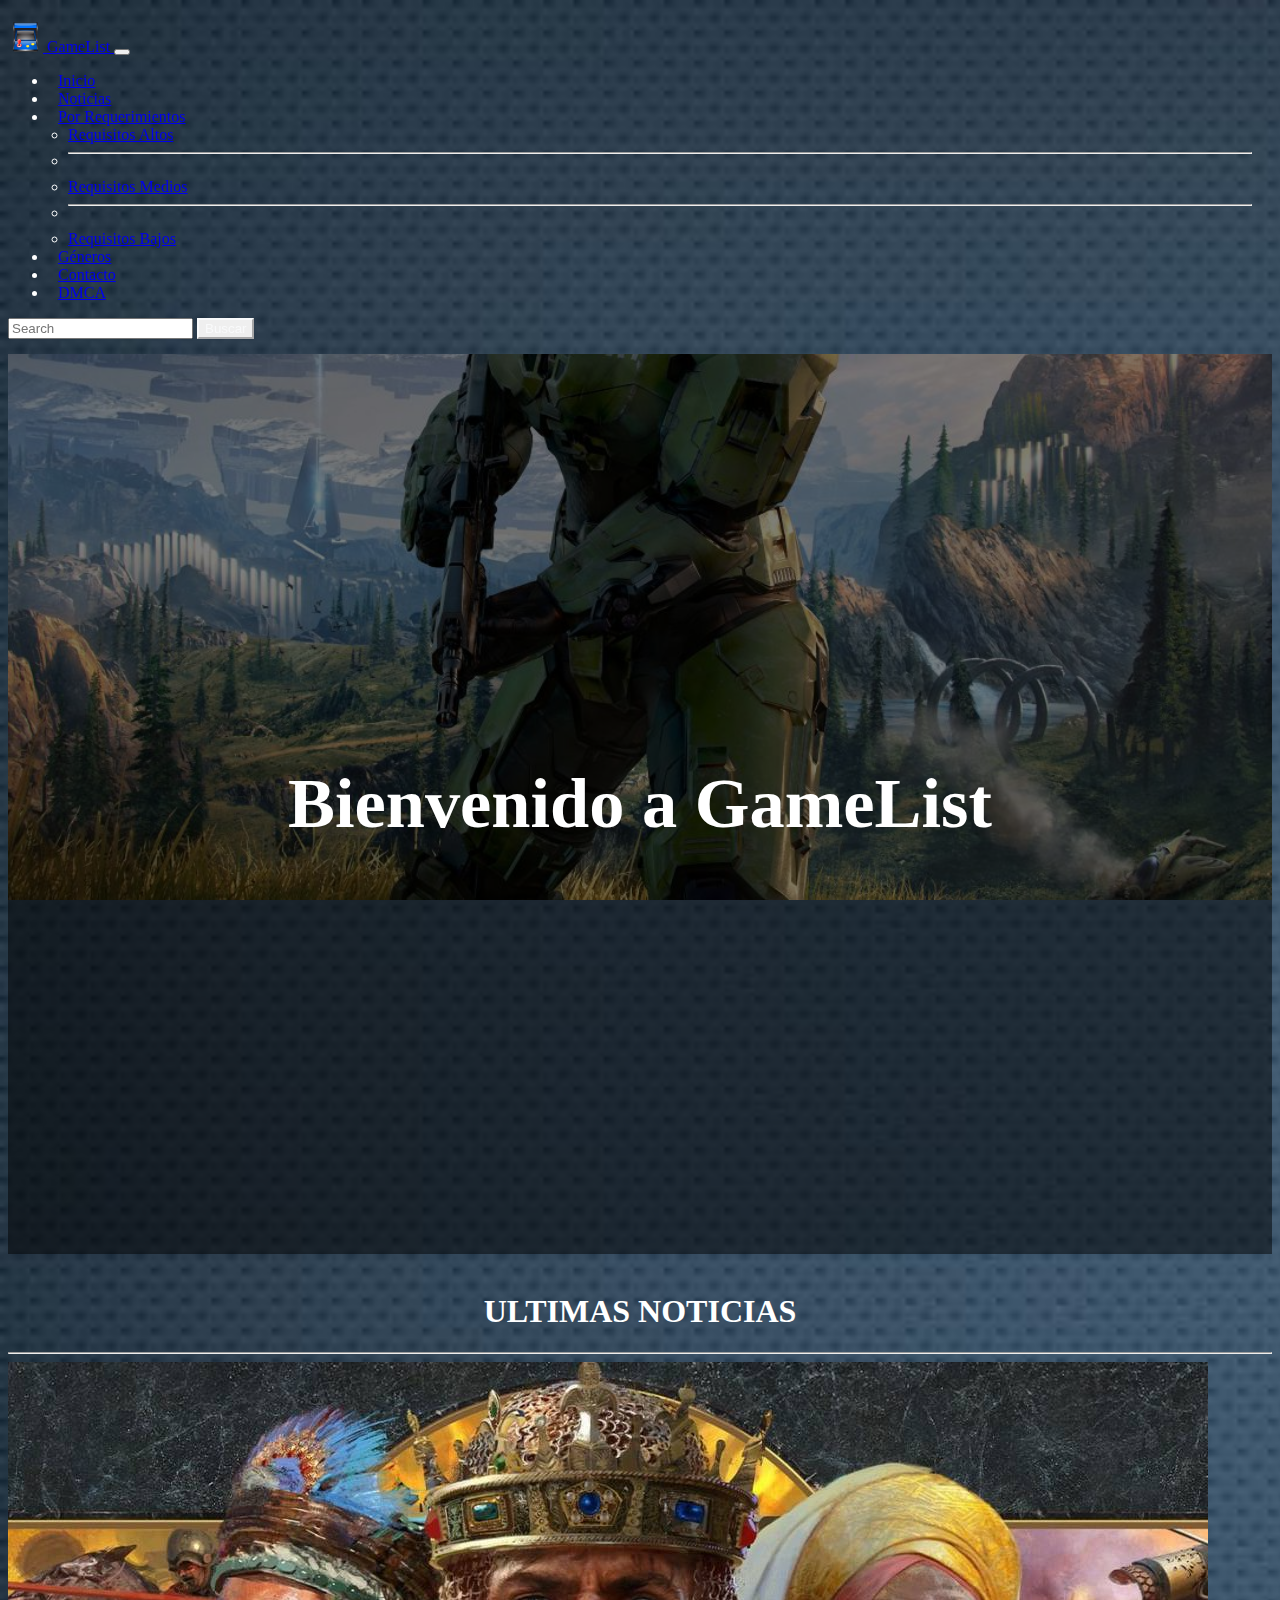
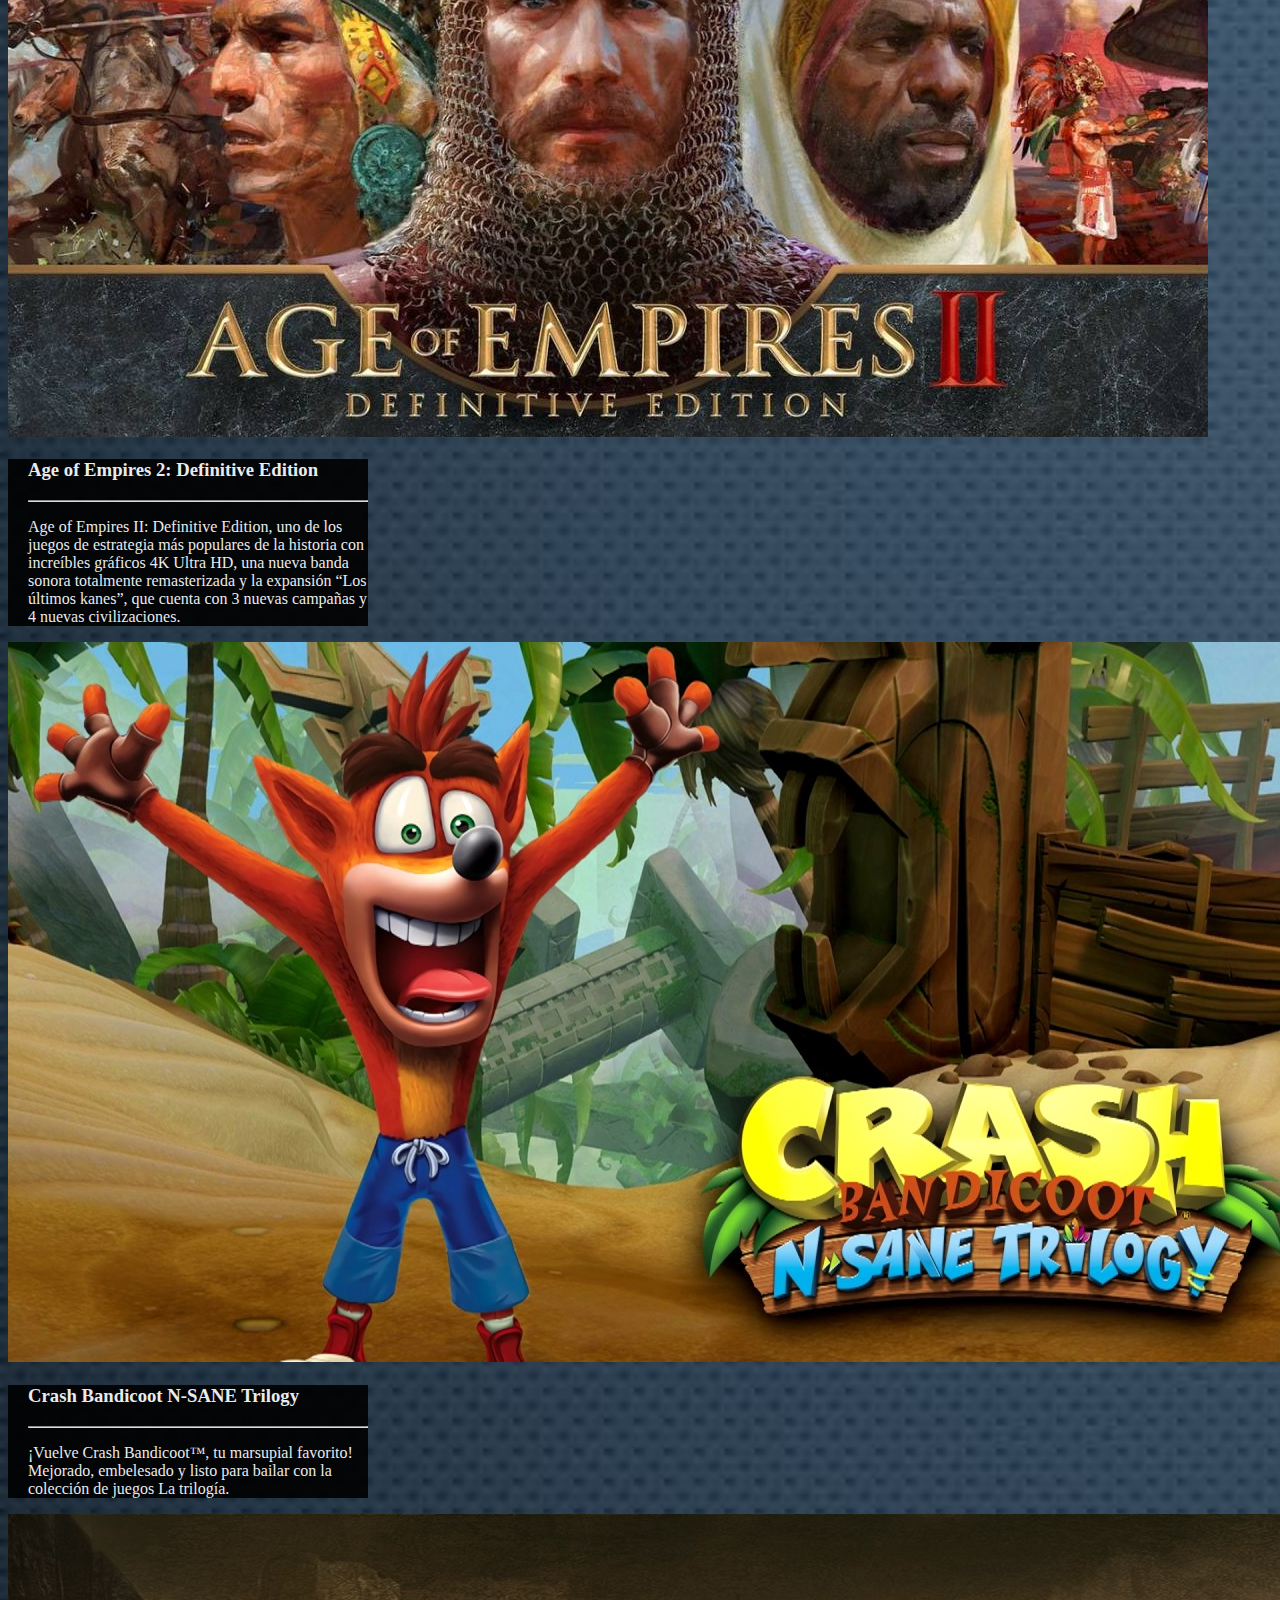
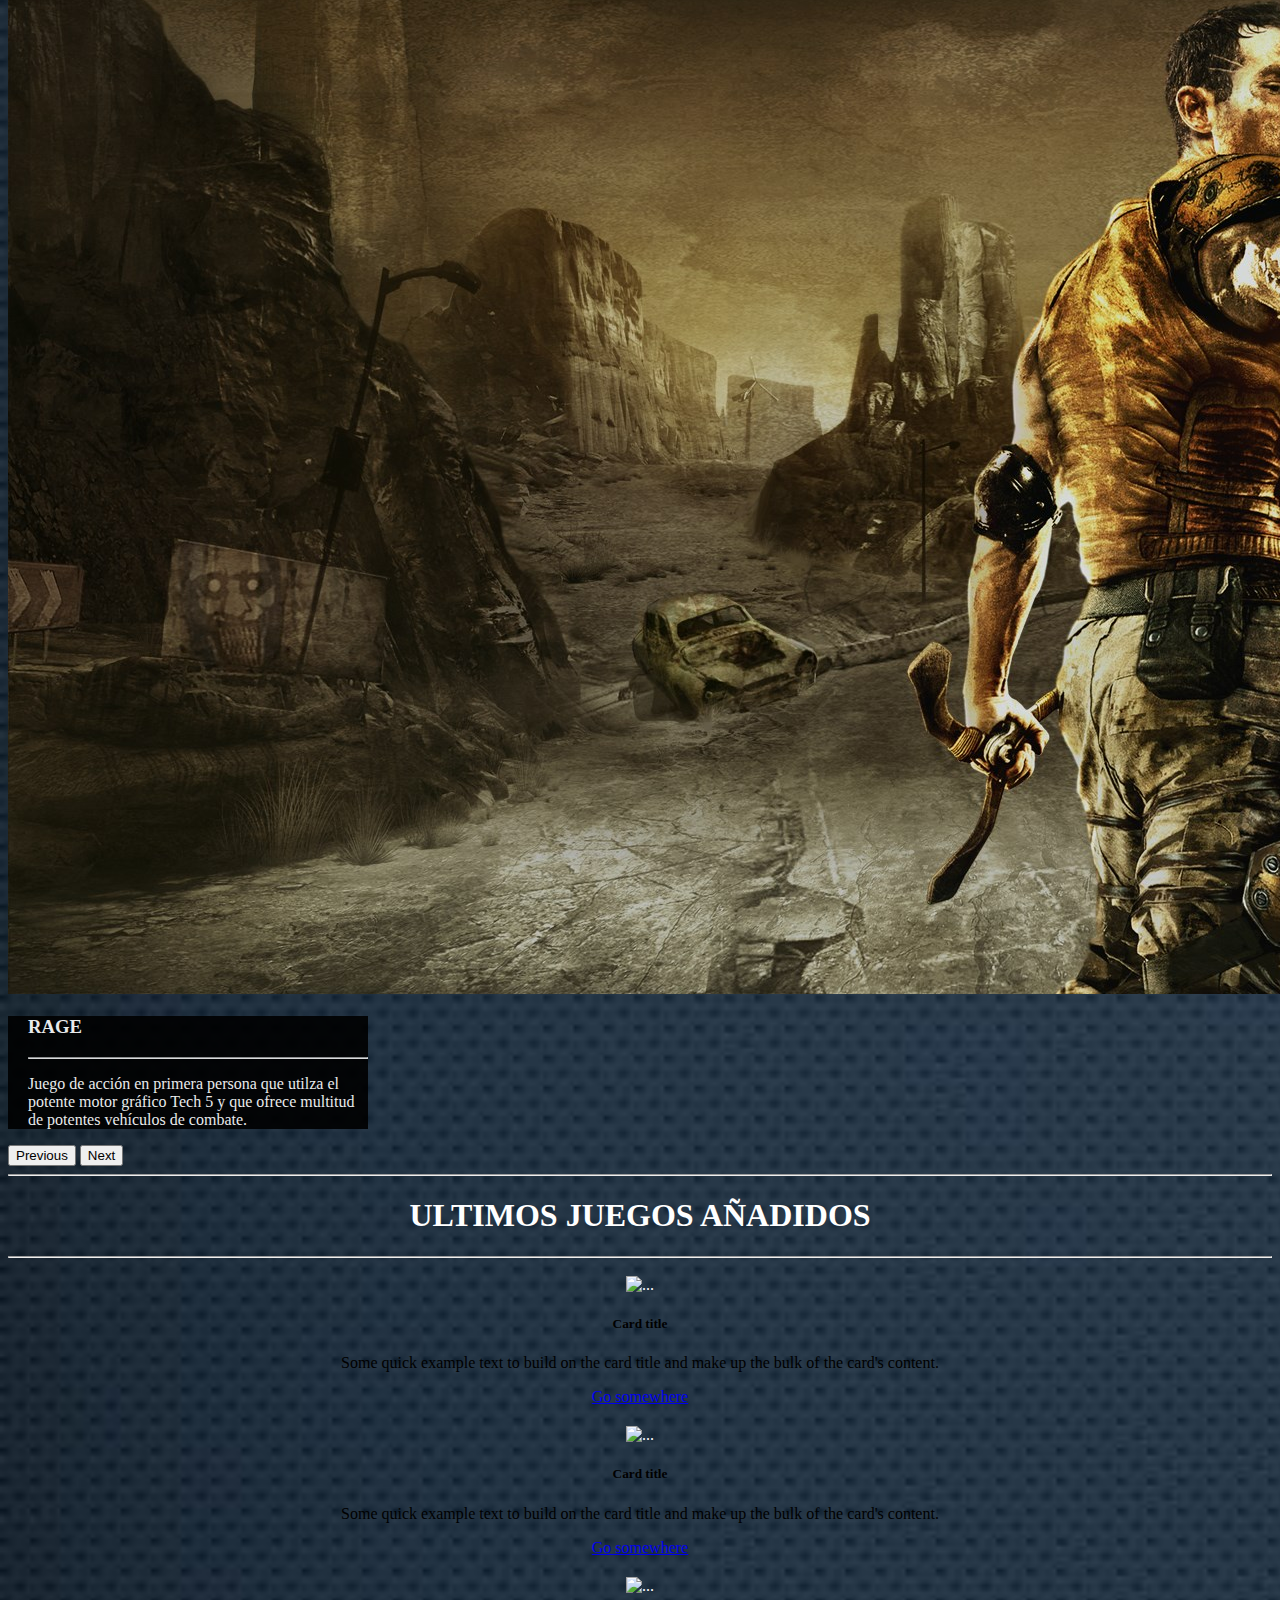
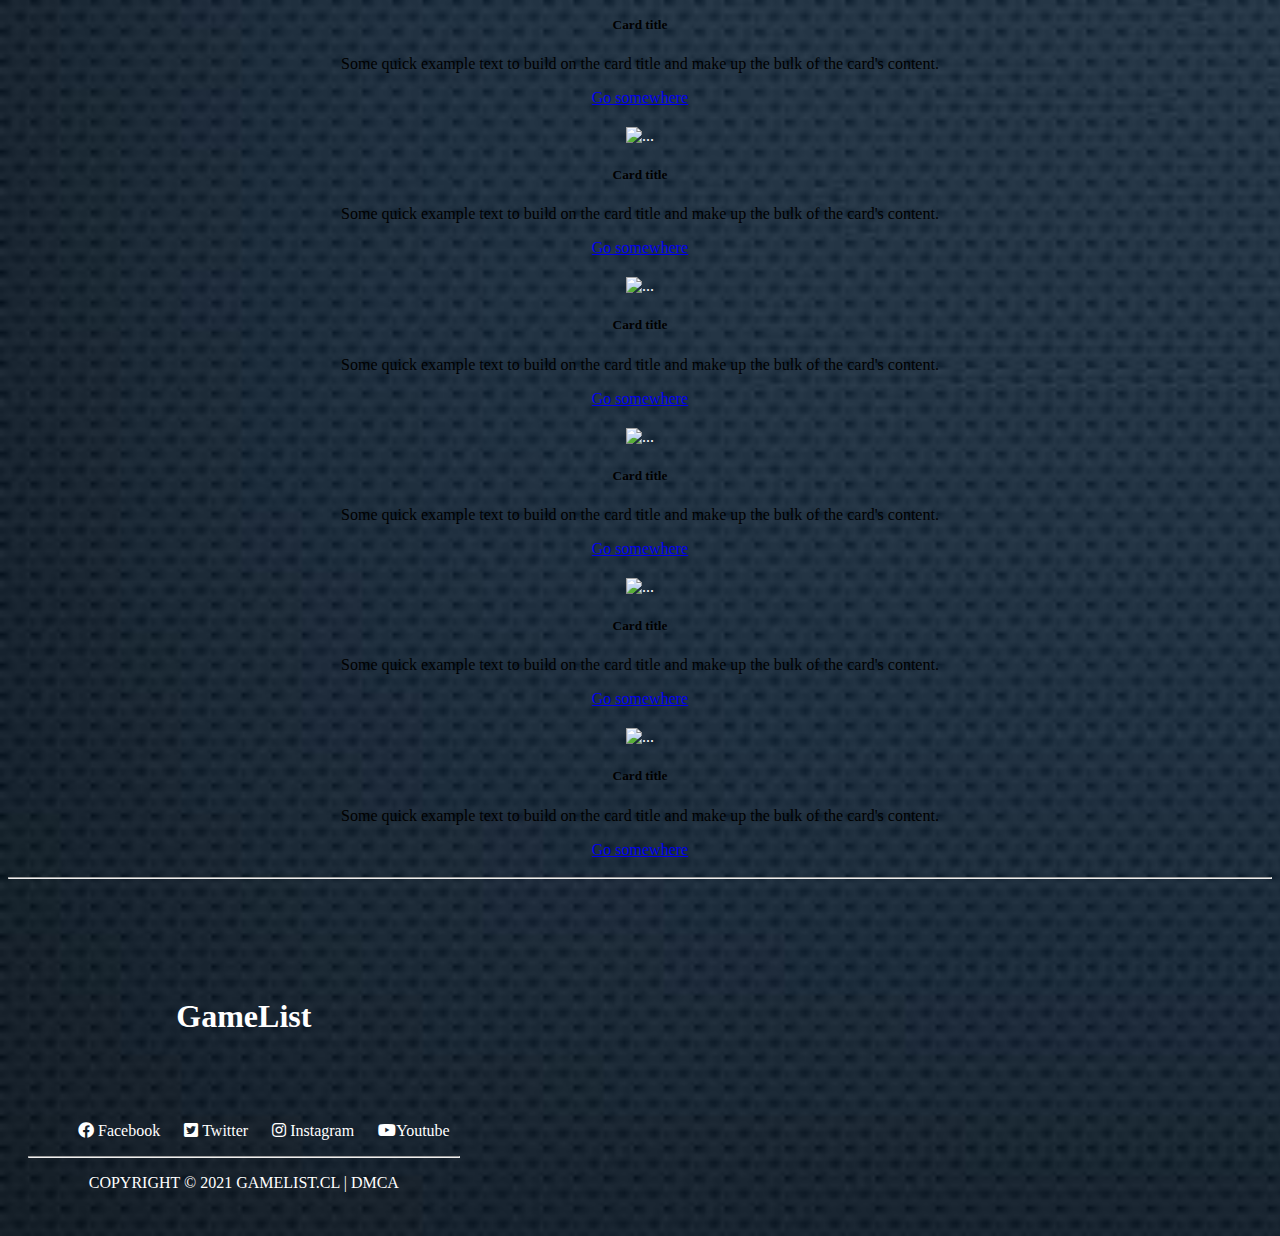
==== commit c307a768: "adicion de tarjetas de "juegos añadidos"" ====
--- a/index.html
+++ b/index.html
@@ -25,7 +25,7 @@
                 <div class="collapse navbar-collapse" id="navbarSupportedContent">
                     <ul class="navbar-nav me-auto mb-2 mb-lg-0">
                         <li class="nav-item elemento">
-                            <a class="nav-link active" aria-current="page" href="#">Inicio</a>
+                            <a class="nav-link active" aria-current="page" href="index.html">Inicio</a>
                         </li>
                         <li class="nav-item elemento">
                             <a class="nav-link" href="#">Noticias</a>
@@ -50,7 +50,10 @@
                             <a class="nav-link" href="#">Géneros</a>
                         </li>
                         <li class="nav-item elemento">
-                            <a class="nav-link" href="#">DMCA</a>
+                            <a class="nav-link" href="contacto.html">Contacto</a>
+                        </li>
+                        <li class="nav-item elemento">
+                            <a class="nav-link" href="dmca.html">DMCA</a>
                         </li>
                     </ul>
                     <form class="d-flex" style="padding-right: 10px;">
@@ -117,6 +120,91 @@
             </div>
         </div>
         <hr>
+        <h1 style="text-align: center;">ULTIMOS JUEGOS AÑADIDOS</h1>
+        <hr>
+        <div class="container row tarjetas">
+            <div class="col-sm-6 col-md-6 col-lg-3 tarjeta">
+                <div class="card">
+                    <img src="..." class="card-img-top" alt="...">
+                    <div class="card-body">
+                        <h5 class="card-title">Card title</h5>
+                        <p class="card-text">Some quick example text to build on the card title and make up the bulk of the card's content.</p>
+                        <a href="#" class="btn btn-primary">Go somewhere</a>
+                    </div>
+                </div>
+            </div>
+            <div class="col-sm-6 col-md-6 col-lg-3 tarjeta">
+                <div class="card">
+                    <img src="..." class="card-img-top" alt="...">
+                    <div class="card-body">
+                        <h5 class="card-title">Card title</h5>
+                        <p class="card-text">Some quick example text to build on the card title and make up the bulk of the card's content.</p>
+                        <a href="#" class="btn btn-primary">Go somewhere</a>
+                    </div>
+                </div>
+            </div>
+            <div class="col-sm-6 col-md-6 col-lg-3 tarjeta">
+                <div class="card">
+                    <img src="..." class="card-img-top" alt="...">
+                    <div class="card-body">
+                        <h5 class="card-title">Card title</h5>
+                        <p class="card-text">Some quick example text to build on the card title and make up the bulk of the card's content.</p>
+                        <a href="#" class="btn btn-primary">Go somewhere</a>
+                    </div>
+                </div>
+            </div>
+            <div class="col-sm-6 col-md-6 col-lg-3 tarjeta">
+                <div class="card">
+                    <img src="..." class="card-img-top" alt="...">
+                    <div class="card-body">
+                        <h5 class="card-title">Card title</h5>
+                        <p class="card-text">Some quick example text to build on the card title and make up the bulk of the card's content.</p>
+                        <a href="#" class="btn btn-primary">Go somewhere</a>
+                    </div>
+                </div>
+            </div>
+            <div class="col-sm-6 col-md-6 col-lg-3 tarjeta">
+                <div class="card">
+                    <img src="..." class="card-img-top" alt="...">
+                    <div class="card-body">
+                        <h5 class="card-title">Card title</h5>
+                        <p class="card-text">Some quick example text to build on the card title and make up the bulk of the card's content.</p>
+                        <a href="#" class="btn btn-primary">Go somewhere</a>
+                    </div>
+                </div>
+            </div>
+            <div class="col-sm-6 col-md-6 col-lg-3 tarjeta">
+                <div class="card">
+                    <img src="..." class="card-img-top" alt="...">
+                    <div class="card-body">
+                        <h5 class="card-title">Card title</h5>
+                        <p class="card-text">Some quick example text to build on the card title and make up the bulk of the card's content.</p>
+                        <a href="#" class="btn btn-primary">Go somewhere</a>
+                    </div>
+                </div>
+            </div>
+            <div class="col-sm-6 col-md-6 col-lg-3 tarjeta">
+                <div class="card">
+                    <img src="..." class="card-img-top" alt="...">
+                    <div class="card-body">
+                        <h5 class="card-title">Card title</h5>
+                        <p class="card-text">Some quick example text to build on the card title and make up the bulk of the card's content.</p>
+                        <a href="#" class="btn btn-primary">Go somewhere</a>
+                    </div>
+                </div>
+            </div>
+            <div class="col-sm-6 col-md-6 col-lg-3 tarjeta">
+                <div class="card">
+                    <img src="..." class="card-img-top" alt="...">
+                    <div class="card-body">
+                        <h5 class="card-title">Card title</h5>
+                        <p class="card-text">Some quick example text to build on the card title and make up the bulk of the card's content.</p>
+                        <a href="#" class="btn btn-primary">Go somewhere</a>
+                    </div>
+                </div>
+            </div>
+        </div>
+        <hr>
     </section>
     <!-- FOOTER -->
     <footer class="footer bg-dark ">
@@ -144,6 +232,11 @@
                                 <i class="fab fa-instagram "> Instagram</i>
                             </a>
                         </li>
+                        <li>
+                            <a href=" ">
+                                <i class="fab fa-youtube">Youtube</i>
+                            </a>
+                        </li>
                     </ul>
                 </div>
             </div>
--- a/css/index.css
+++ b/css/index.css
@@ -71,6 +71,9 @@
     opacity: 0.9;
 }
 
+
+/*MEDIA QUERY PARA TAMAÑO DE TEXTO DEL CARRUSEL SEGUN TAMAÑO DE PANTALLA*/
+
 @media (max-width: 777px) {
     .carousel-caption h3 {
         font-size: 100%;
@@ -90,6 +93,42 @@
 }
 
 @media (max-width: 400px) {
+    .carousel-caption h3 {
+        font-size: 50%;
+    }
+    .carousel-caption p {
+        font-size: 30%;
+    }
+    .texto-carrusel {
+        width: 50%;
+    }
+}
+
+
+/* CARD */
+
+.tarjetas {
+    margin: 0;
+    text-align: center;
+}
+
+.tarjeta {
+    padding: 10px;
+    text-align: center;
+}
+
+.card {
+    width: 100%;
+}
+
+.card-body {
+    color: #000;
+}
+
+
+/* MEDIA QUERT TAMAÑO TARJETAS */
+
+@media (max-width: 768px) {
     .carousel-caption h3 {
         font-size: 50%;
     }
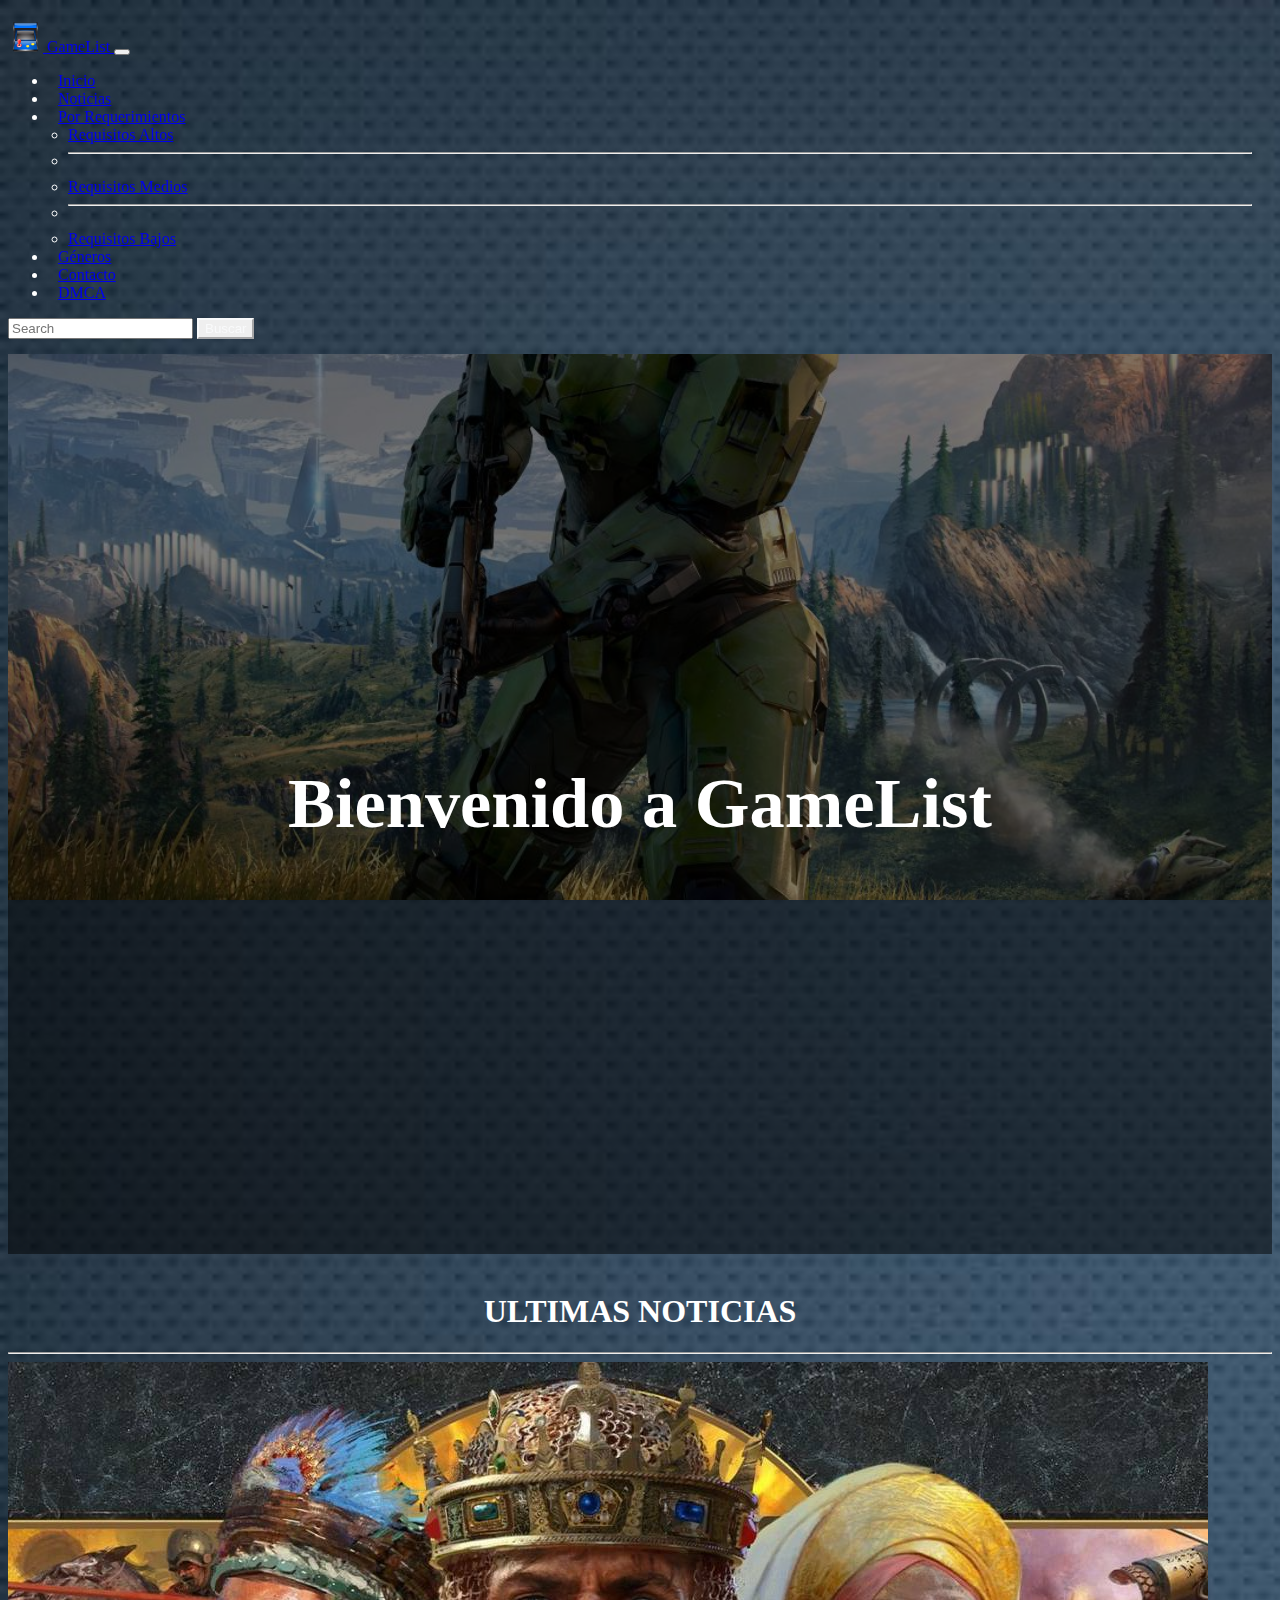
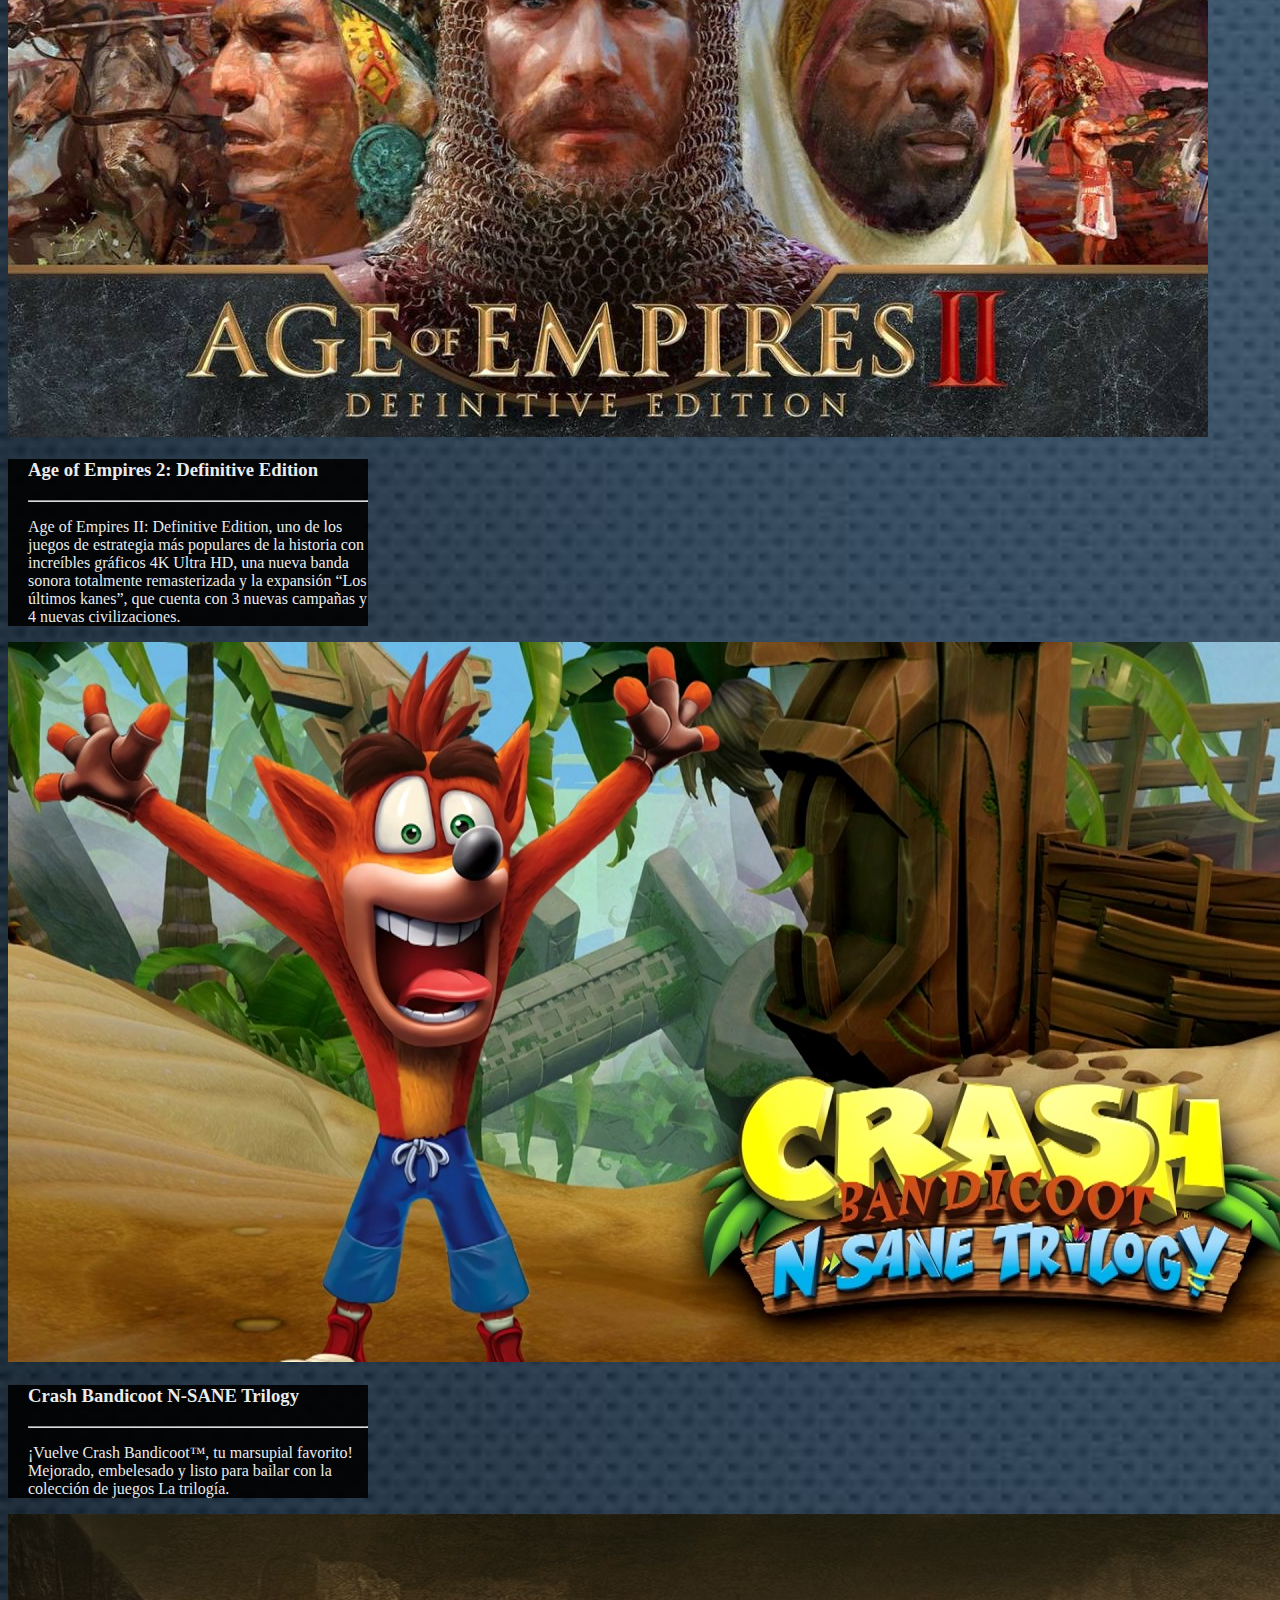
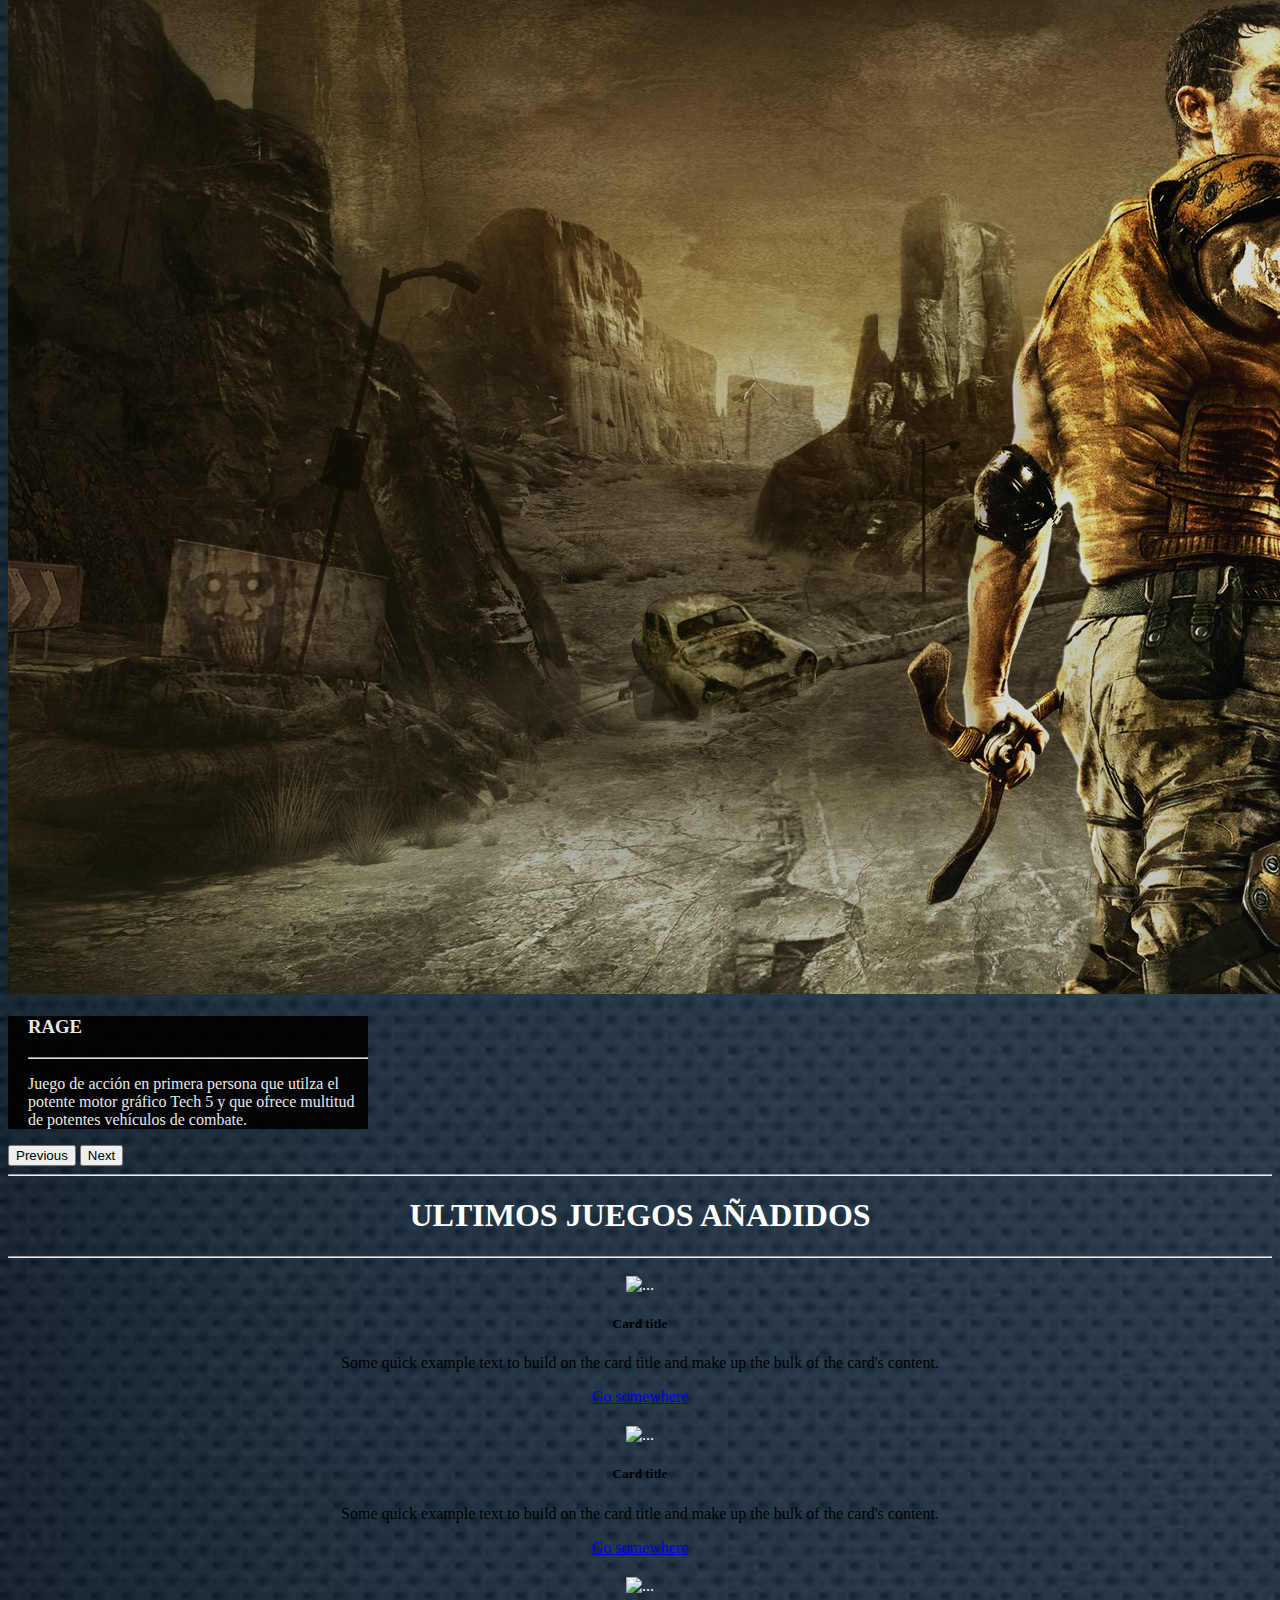
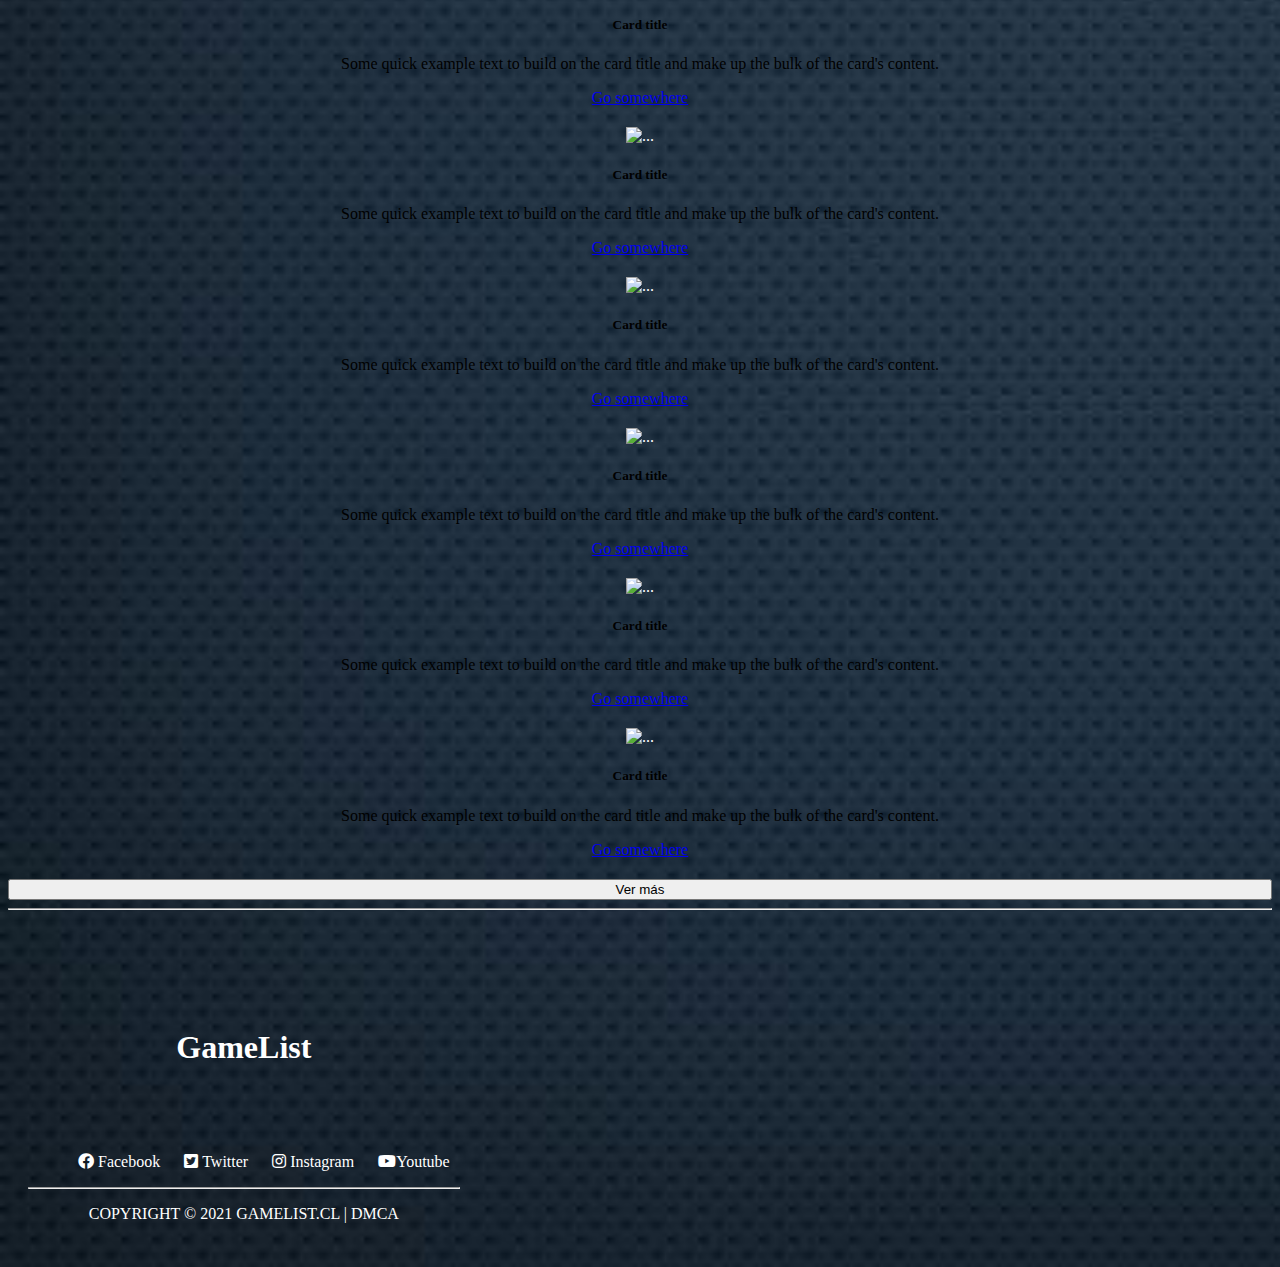
==== commit 7e81ea2b: "boton "ver mas" responsive" ====
--- a/index.html
+++ b/index.html
@@ -203,6 +203,11 @@
                     </div>
                 </div>
             </div>
+            <div class="col-xs-12 col-sm-12 col-md-12 col-lg-5"></div>
+            <div class="col-xs-12 col-sm-12 col-md-12 col-lg-2" style="padding-top: 10px;">
+                <button type="button" class="btn btn-primary" style="width: 100%;">Ver más</button>
+            </div>
+            <div class="col-xs-12 col-sm-12 col-md-12 col-lg-5"></div>
         </div>
         <hr>
     </section>
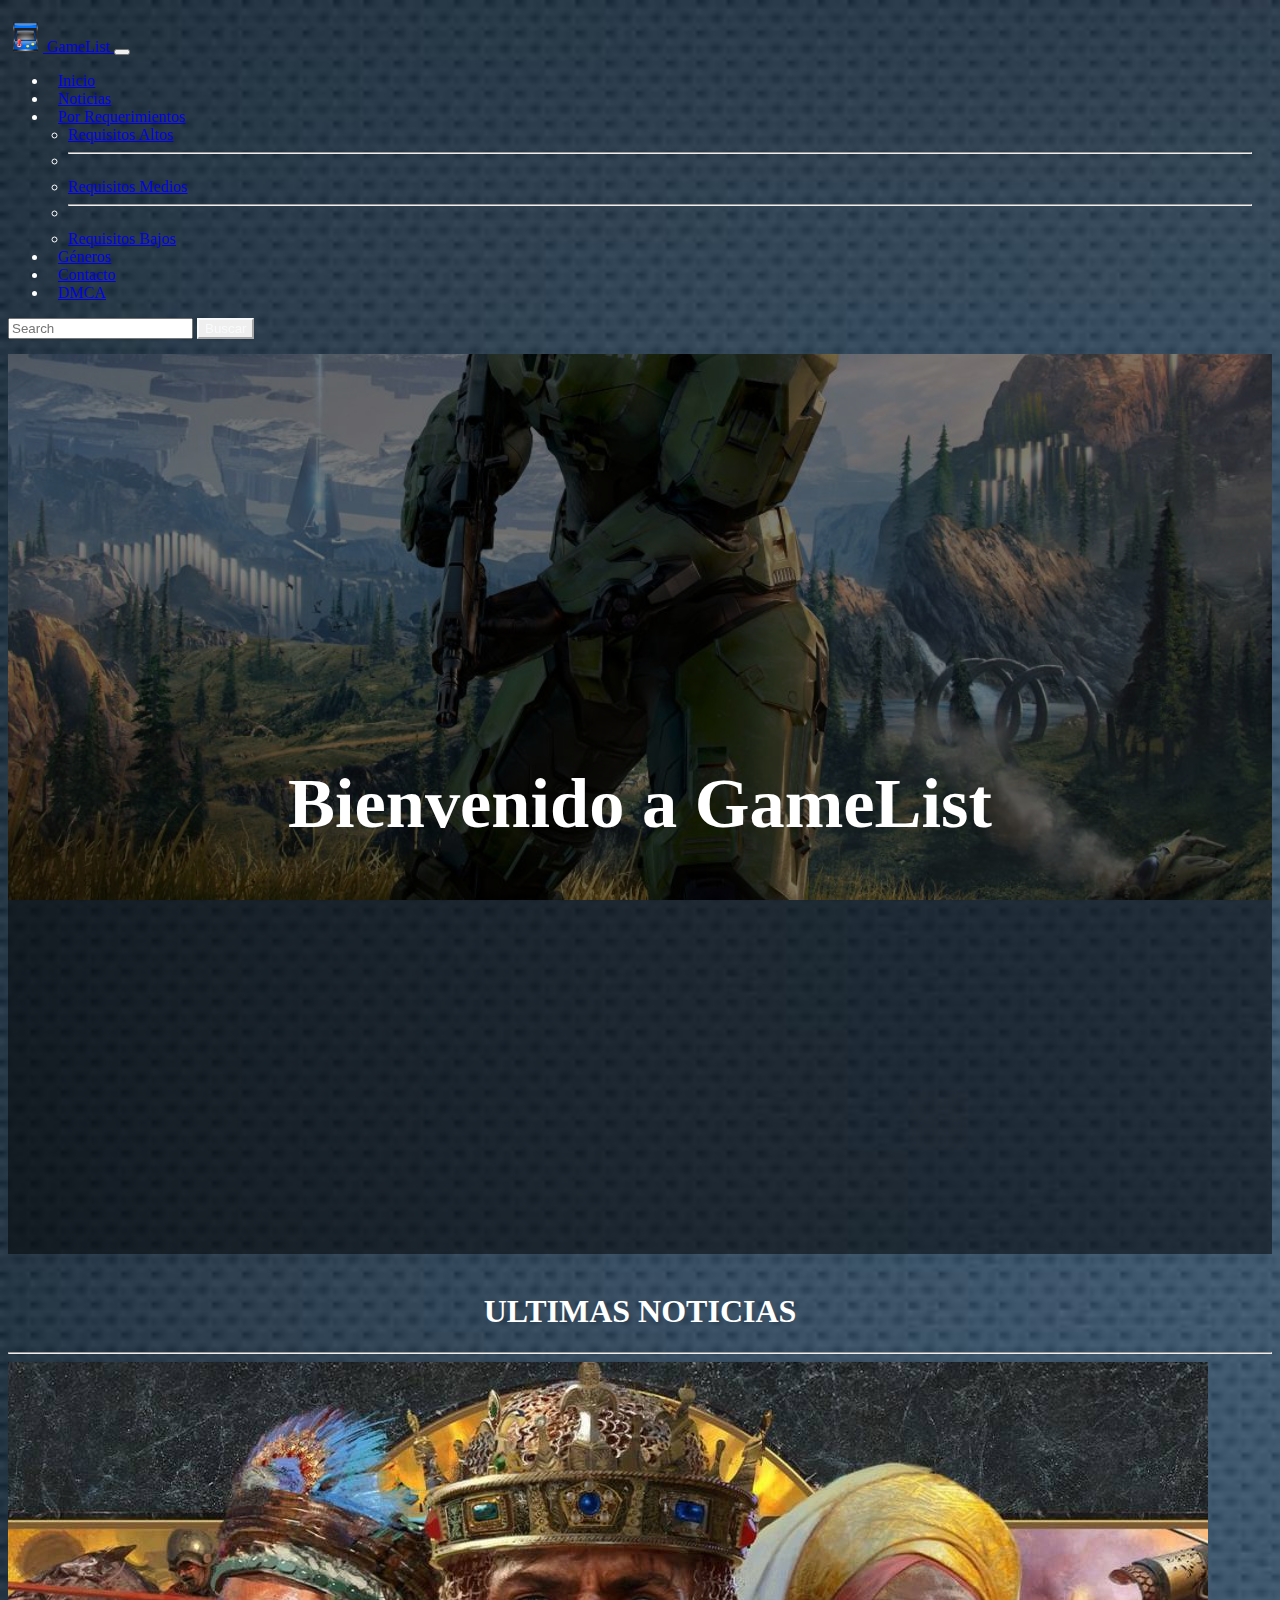
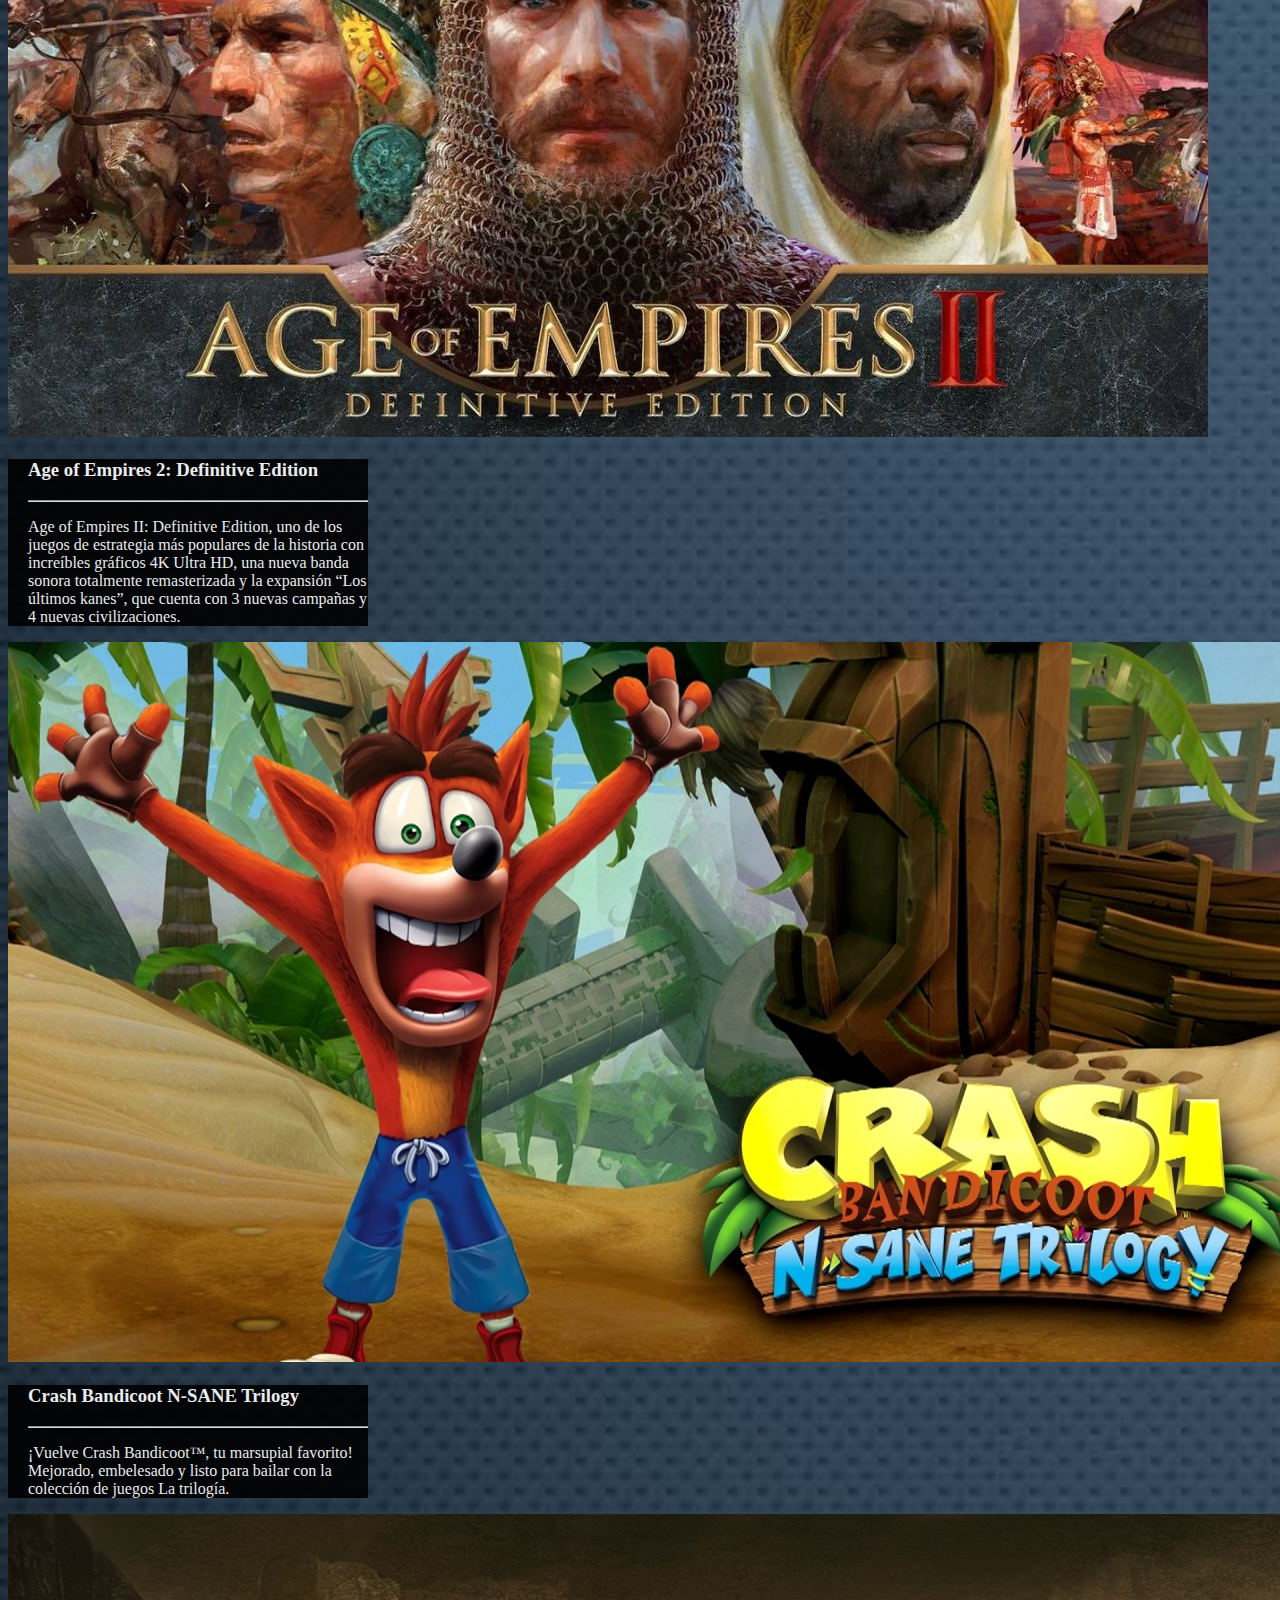
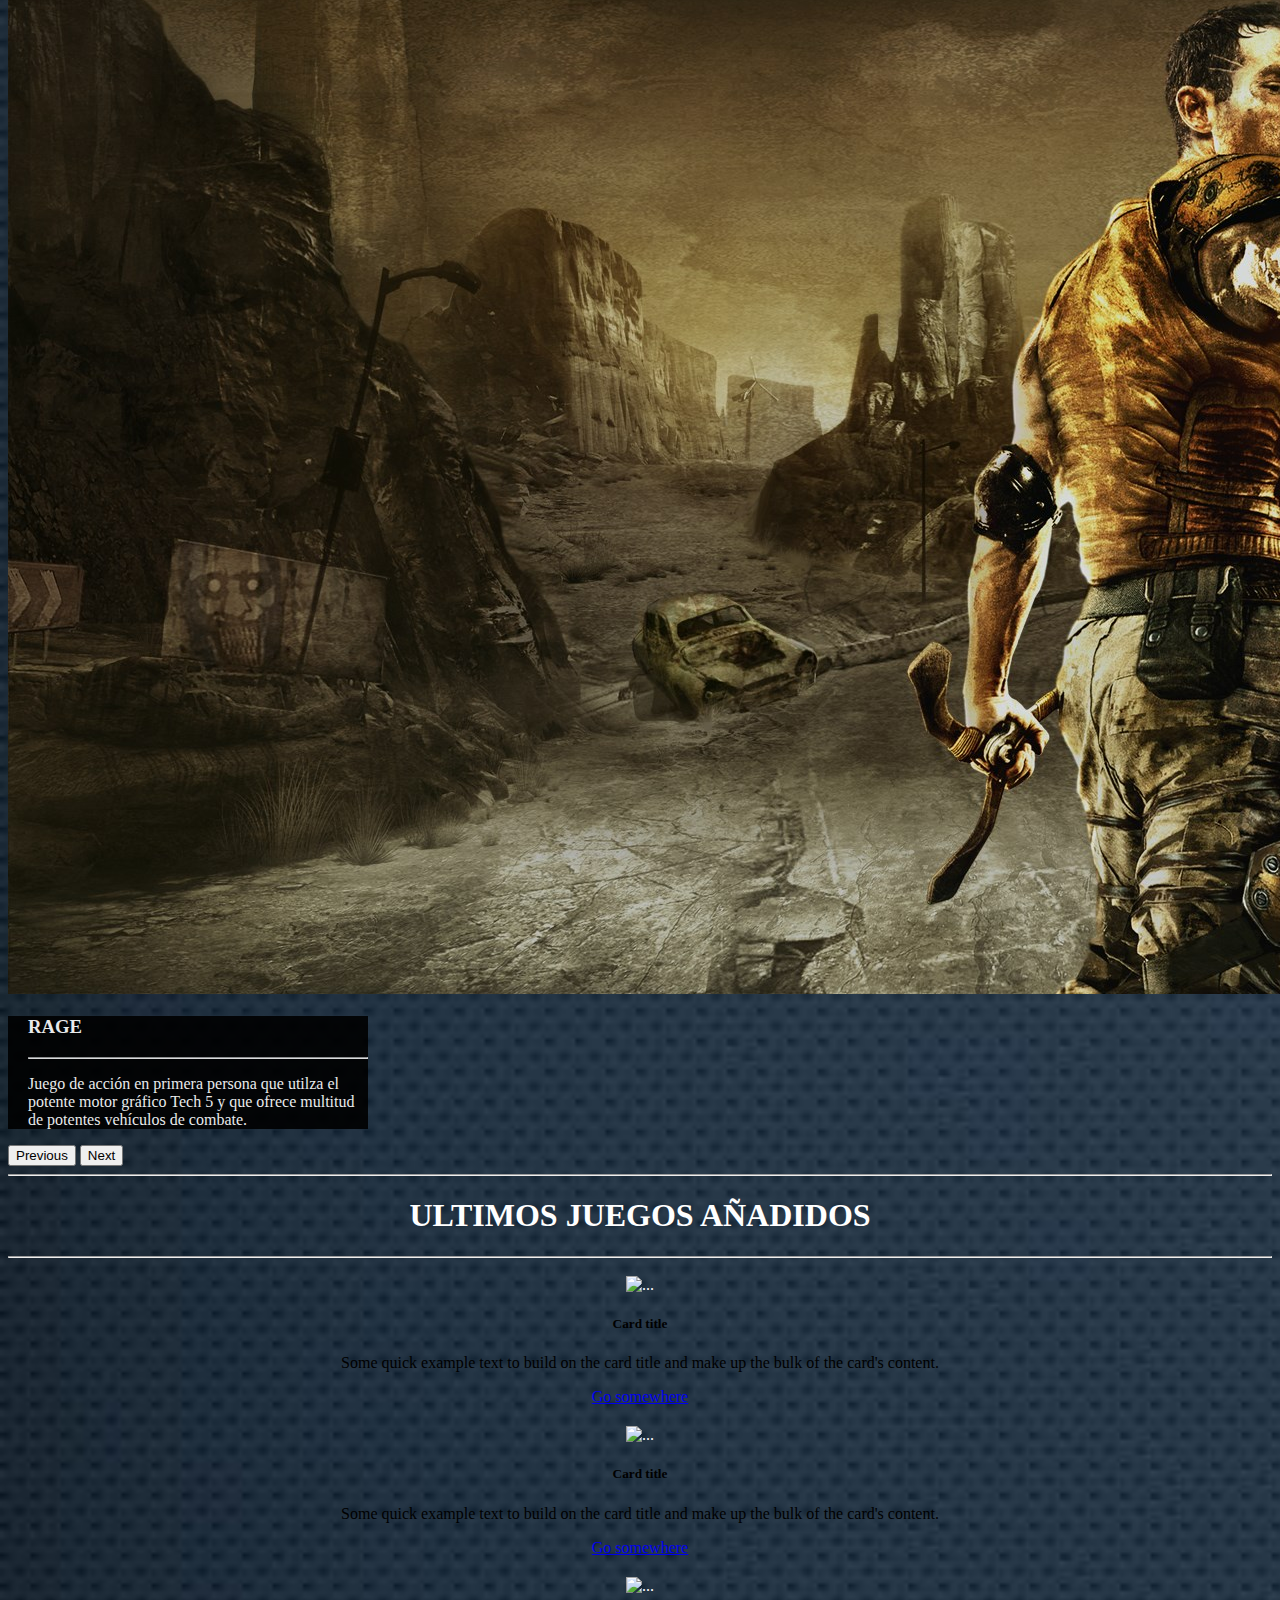
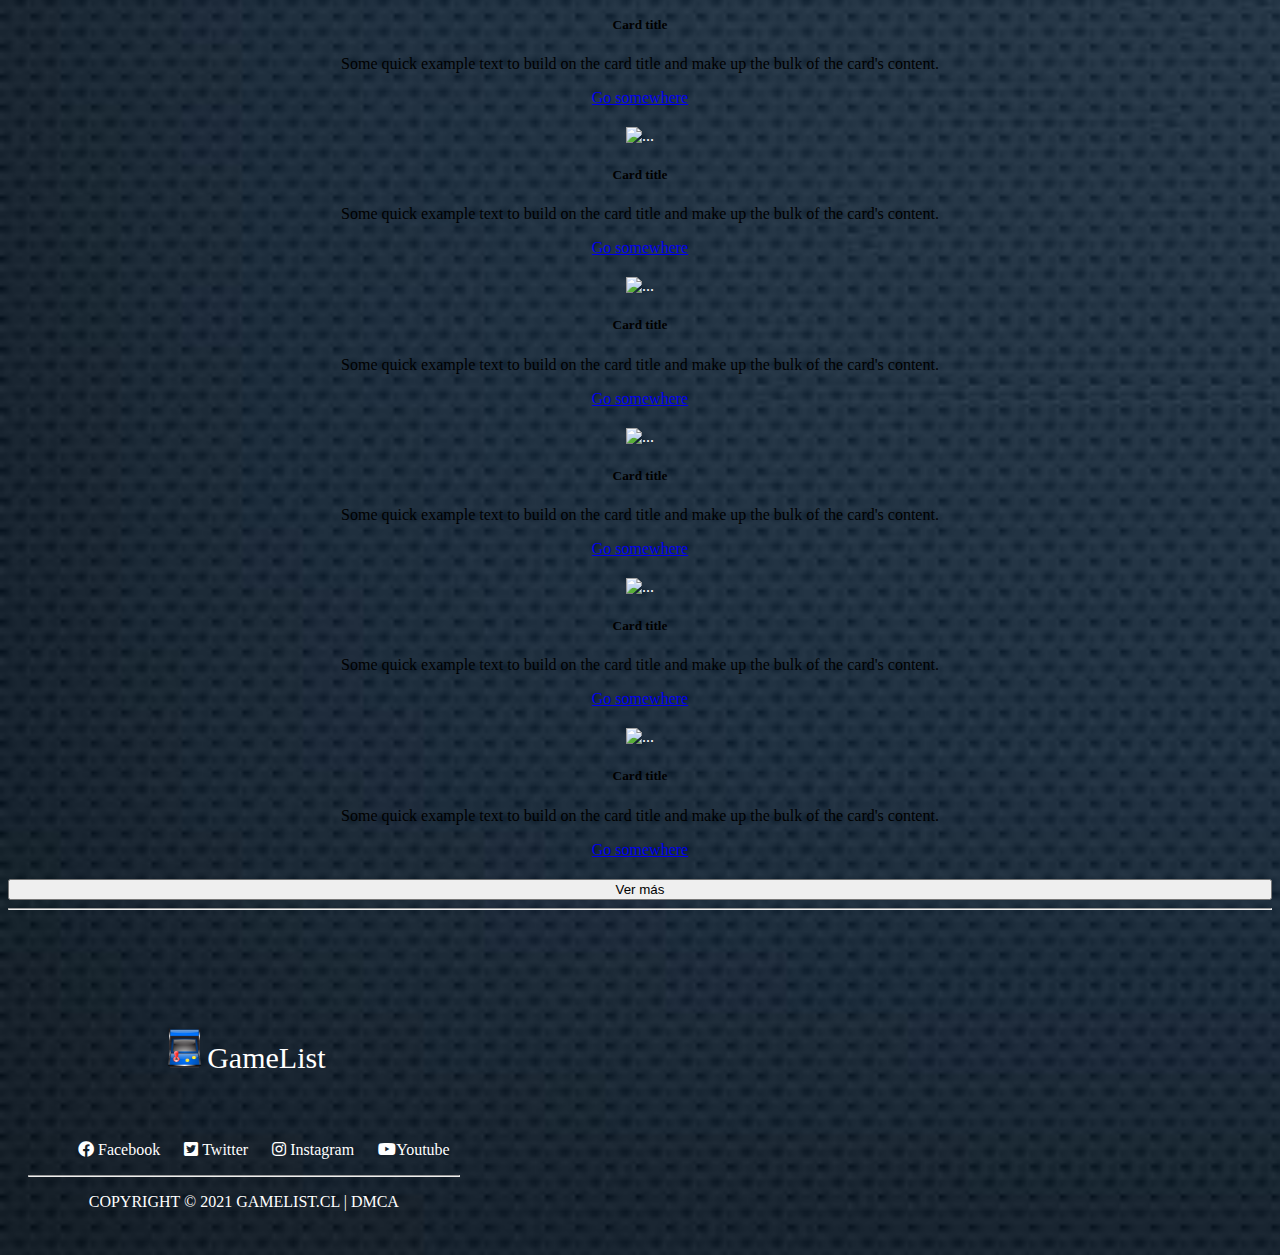
==== commit 0e70458a: "arreglos footer" ====
--- a/index.html
+++ b/index.html
@@ -216,7 +216,7 @@
         <div class="container ">
             <div class="row mb-5 ">
                 <div class="col-md-4 logo-footer ">
-                    <h1>GameList</h1>
+                    <img src="img/logo.png" alt="" width="45" height="40" class="d-inline-block align-text-top">GameList
                 </div>
                 <div class="col-md-4">
                 </div>
--- a/css/index.css
+++ b/css/index.css
@@ -152,8 +152,9 @@
 }
 
 .logo-footer {
+    font-size: 30px;
     text-align: center;
-    padding-top: 30px;
+    padding-top: 50px;
 }
 
 .social {
